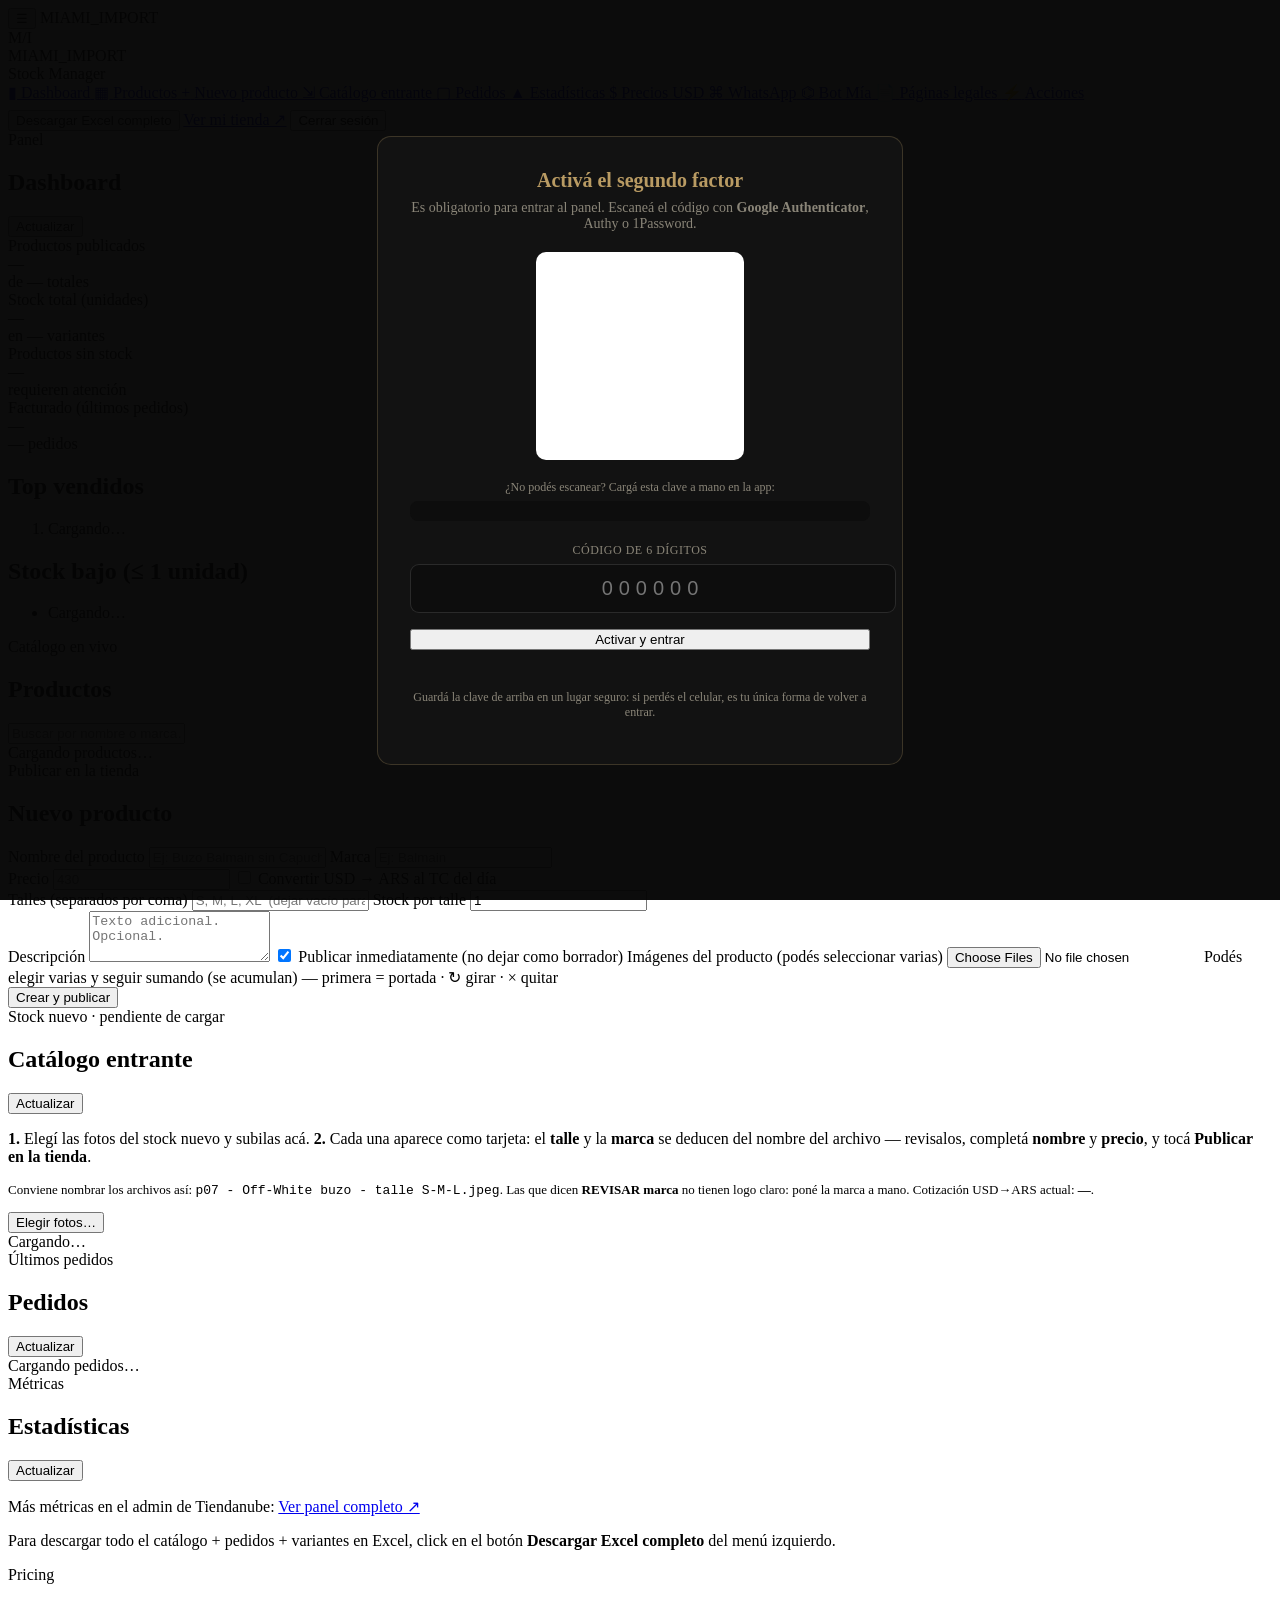
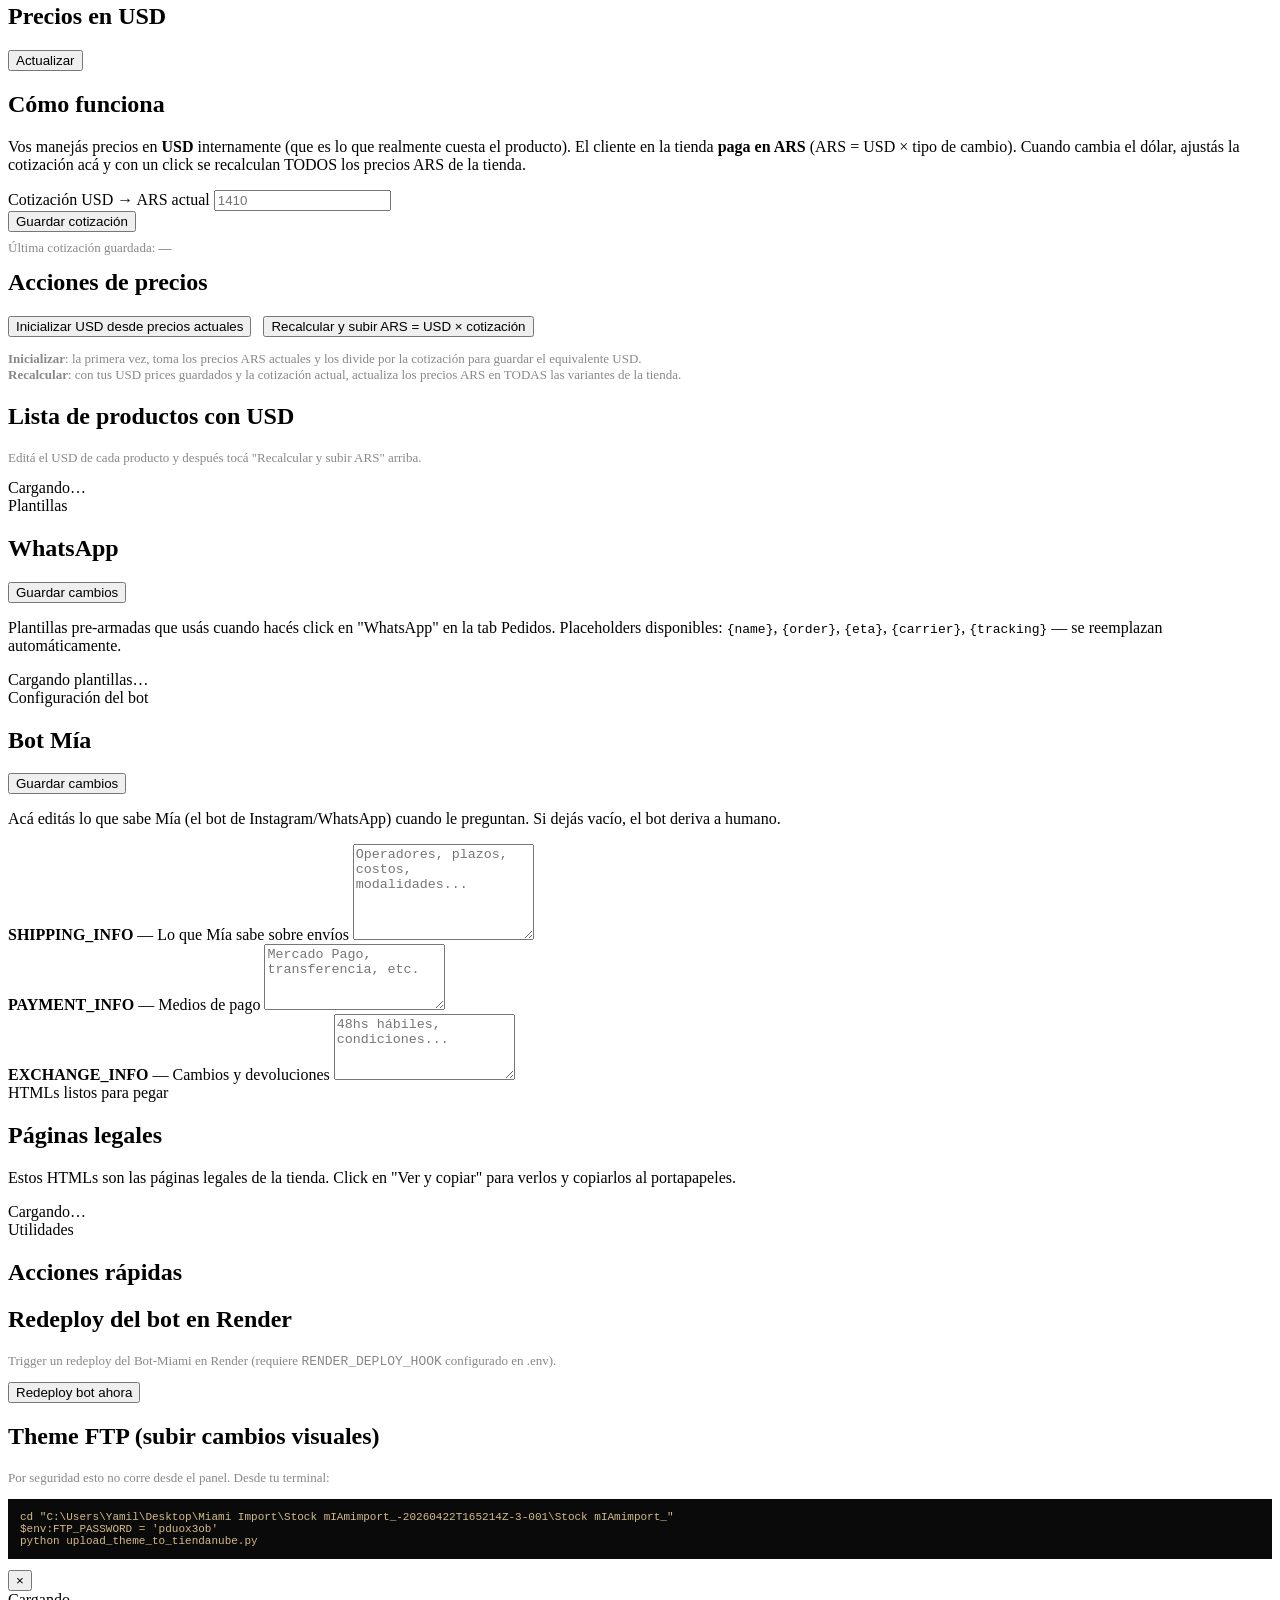
==== panel-control/static/index.html @ cbdce081 "Panel: pantalla para activar el MFA (sin ella no se podía entrar) El panel exige segundo factor para" ====
<!doctype html>
<html lang="es">
<head>
<meta charset="utf-8"/>
<meta name="viewport" content="width=device-width,initial-scale=1"/>
<title>Stock Manager · MIAMI_IMPORT</title>
<link rel="preconnect" href="https://fonts.googleapis.com">
<link rel="preconnect" href="https://fonts.gstatic.com" crossorigin>
<link rel="stylesheet" href="/static/css/style.css?v=20260708d">
</head>
<body>

<!-- Configuración del segundo factor. Se muestra sola cuando el backend
     responde que falta activarlo: sin esto el panel devuelve 403 en todo y
     no había forma de salir del paso. -->
<div id="mfa-setup" hidden
     style="position:fixed;inset:0;z-index:9999;background:rgba(5,5,5,.97);
            display:flex;align-items:center;justify-content:center;padding:20px;overflow:auto">
  <div style="max-width:460px;width:100%;background:#121212;border:1px solid rgba(185,155,99,.25);
              border-radius:14px;padding:32px;text-align:center">
    <h2 style="margin:0 0 8px;font-size:20px;color:#b99b63">Activá el segundo factor</h2>
    <p style="color:#8a8578;font-size:14px;margin:0 0 20px">
      Es obligatorio para entrar al panel. Escaneá el código con
      <strong>Google Authenticator</strong>, Authy o 1Password.
    </p>

    <div id="mfa-qr" style="background:#fff;padding:14px;border-radius:10px;display:inline-block;
                            min-height:180px;min-width:180px"></div>

    <p style="color:#8a8578;font-size:12px;margin:16px 0 6px">
      ¿No podés escanear? Cargá esta clave a mano en la app:
    </p>
    <code id="mfa-secret" style="display:block;font-size:14px;letter-spacing:2px;color:#f5f3ee;
                                 background:#0d0d0d;padding:10px;border-radius:8px;word-break:break-all"></code>

    <label style="display:block;margin:22px 0 6px;font-size:12px;color:#8a8578;
                  text-transform:uppercase;letter-spacing:.5px">Código de 6 dígitos</label>
    <input id="mfa-code" type="text" inputmode="numeric" maxlength="6" placeholder="000000"
           style="width:100%;padding:12px;border-radius:9px;background:#0d0d0d;
                  border:1px solid rgba(255,255,255,.12);color:#f5f3ee;font-size:20px;
                  text-align:center;letter-spacing:6px"/>
    <button id="mfa-confirm" class="btn-primary" style="width:100%;margin-top:16px">Activar y entrar</button>
    <div id="mfa-err" style="min-height:18px;margin-top:12px;font-size:13px;color:#ff7a7a"></div>
    <p style="color:#8a8578;font-size:12px;margin-top:10px">
      Guardá la clave de arriba en un lugar seguro: si perdés el celular, es tu única forma de volver a entrar.
    </p>
  </div>
</div>

<!-- Barra superior (solo en celular): hamburguesa + marca -->
<header class="mobile-topbar">
  <button class="mobile-menu-btn" id="mobile-menu-btn" aria-label="Abrir menú">☰</button>
  <span class="mobile-topbar-brand">MIAMI_IMPORT</span>
</header>
<div class="sidebar-overlay" id="sidebar-overlay"></div>

<aside class="sidebar">
  <div class="brand">
    <div class="brand-mark">M/I</div>
    <div class="brand-text">
      <div class="brand-name">MIAMI_IMPORT</div>
      <div class="brand-sub">Stock Manager</div>
    </div>
  </div>

  <nav class="nav">
    <a class="nav-item active" href="#dashboard" data-tab="dashboard">
      <span class="nav-icon">▮</span>
      <span>Dashboard</span>
    </a>
    <a class="nav-item" href="#productos" data-tab="productos">
      <span class="nav-icon">▦</span>
      <span>Productos</span>
    </a>
    <a class="nav-item" href="#alta" data-tab="alta">
      <span class="nav-icon">+</span>
      <span>Nuevo producto</span>
    </a>
    <a class="nav-item" href="#catalogo-entrante" data-tab="catalogo-entrante">
      <span class="nav-icon">⇲</span>
      <span>Catálogo entrante</span>
    </a>
    <a class="nav-item" href="#pedidos" data-tab="pedidos">
      <span class="nav-icon">▢</span>
      <span>Pedidos</span>
    </a>
    <a class="nav-item" href="#estadisticas" data-tab="estadisticas">
      <span class="nav-icon">▲</span>
      <span>Estadísticas</span>
    </a>
    <a class="nav-item" href="#precios-usd" data-tab="precios-usd">
      <span class="nav-icon">$</span>
      <span>Precios USD</span>
    </a>
    <a class="nav-item" href="#whatsapp" data-tab="whatsapp">
      <span class="nav-icon">⌘</span>
      <span>WhatsApp</span>
    </a>
    <a class="nav-item" href="#bot-mia" data-tab="bot-mia">
      <span class="nav-icon">⌬</span>
      <span>Bot Mía</span>
    </a>
    <a class="nav-item" href="#legales" data-tab="legales">
      <span class="nav-icon">📄</span>
      <span>Páginas legales</span>
    </a>
    <a class="nav-item" href="#acciones" data-tab="acciones">
      <span class="nav-icon">⚡</span>
      <span>Acciones</span>
    </a>
  </nav>

  <div class="sidebar-footer">
    <button id="btn-export" class="btn-secondary">Descargar Excel completo</button>
    <a href="#" id="link-tienda" target="_blank" class="link-tn">Ver mi tienda ↗</a>
    <button id="btn-logout" class="btn-secondary" style="margin-top:8px">Cerrar sesión</button>
  </div>
</aside>

<main class="main">

  <!-- ========= DASHBOARD ========= -->
  <section class="tab active" data-tab="dashboard">
    <header class="page-header">
      <div>
        <div class="eyebrow">Panel</div>
        <h1>Dashboard</h1>
      </div>
      <button id="btn-refresh-stats" class="btn-ghost">Actualizar</button>
    </header>

    <div class="kpi-grid">
      <div class="kpi-card">
        <div class="kpi-label">Productos publicados</div>
        <div class="kpi-value" id="kpi-publicados">—</div>
        <div class="kpi-sub" id="kpi-publicados-sub">de — totales</div>
      </div>
      <div class="kpi-card">
        <div class="kpi-label">Stock total (unidades)</div>
        <div class="kpi-value" id="kpi-stock">—</div>
        <div class="kpi-sub" id="kpi-stock-sub">en — variantes</div>
      </div>
      <div class="kpi-card kpi-warn">
        <div class="kpi-label">Productos sin stock</div>
        <div class="kpi-value" id="kpi-sin-stock">—</div>
        <div class="kpi-sub">requieren atención</div>
      </div>
      <div class="kpi-card kpi-success">
        <div class="kpi-label">Facturado (últimos pedidos)</div>
        <div class="kpi-value" id="kpi-facturado">—</div>
        <div class="kpi-sub" id="kpi-facturado-sub">— pedidos</div>
      </div>
    </div>

    <div class="grid-2">
      <div class="panel">
        <h2>Top vendidos</h2>
        <ol class="list-top" id="list-top-vendidos">
          <li class="loading-row">Cargando…</li>
        </ol>
      </div>
      <div class="panel">
        <h2>Stock bajo (≤ 1 unidad)</h2>
        <ul class="list-stock" id="list-stock-bajo">
          <li class="loading-row">Cargando…</li>
        </ul>
      </div>
    </div>
  </section>

  <!-- ========= PRODUCTOS ========= -->
  <section class="tab" data-tab="productos">
    <header class="page-header">
      <div>
        <div class="eyebrow">Catálogo en vivo</div>
        <h1>Productos</h1>
      </div>
      <input id="search" class="search" placeholder="Buscar por nombre o marca…" />
    </header>

    <div id="products-grid" class="grid-products">
      <div class="loading">Cargando productos…</div>
    </div>
  </section>

  <!-- ========= NUEVO PRODUCTO ========= -->
  <section class="tab" data-tab="alta">
    <header class="page-header">
      <div>
        <div class="eyebrow">Publicar en la tienda</div>
        <h1>Nuevo producto</h1>
      </div>
    </header>

    <form id="form-nuevo" class="form-card" enctype="multipart/form-data">
      <div class="form-row">
        <label>
          Nombre del producto
          <input name="name" required placeholder="Ej: Buzo Balmain sin Capucha Gris" />
        </label>
        <label>
          Marca
          <input name="brand" required placeholder="Ej: Balmain" />
        </label>
      </div>

      <div class="form-row">
        <label>
          Precio
          <input name="price" type="number" step="0.01" required placeholder="430" />
        </label>
        <label class="checkbox-label">
          <input type="checkbox" name="convertir_a_ars" />
          <span>Convertir USD → ARS al TC del día</span>
        </label>
      </div>

      <div class="form-row">
        <label>
          Talles (separados por coma)
          <input name="talles" placeholder="S, M, L, XL  (dejar vacío para 'único')" />
        </label>
        <label>
          Stock por talle
          <input name="stock_por_talle" type="number" value="1" min="0" />
        </label>
      </div>

      <label>
        Descripción
        <textarea name="description" rows="3" placeholder="Texto adicional. Opcional."></textarea>
      </label>

      <label class="checkbox-label">
        <input type="checkbox" name="publicado" checked />
        <span>Publicar inmediatamente (no dejar como borrador)</span>
      </label>

      <label class="file-drop">
        Imágenes del producto (podés seleccionar varias)
        <input name="images" type="file" multiple accept="image/*" />
        <span class="file-hint">Podés elegir varias y seguir sumando (se acumulan) — primera = portada · ↻ girar · × quitar</span>
      </label>

      <div id="alta-previews" class="alta-previews"></div>

      <div class="form-actions">
        <button type="submit" class="btn-primary">Crear y publicar</button>
        <span id="alta-status"></span>
      </div>
    </form>

    <div id="alta-result" class="result-card hidden"></div>
  </section>

  <!-- ========= CATÁLOGO ENTRANTE ========= -->
  <section class="tab" data-tab="catalogo-entrante">
    <header class="page-header">
      <div>
        <div class="eyebrow">Stock nuevo · pendiente de cargar</div>
        <h1>Catálogo entrante</h1>
      </div>
      <button id="btn-refresh-entrante" class="btn-ghost">Actualizar</button>
    </header>

    <div class="panel">
      <p><b>1.</b> Elegí las fotos del stock nuevo y subilas acá. <b>2.</b> Cada una aparece como tarjeta: el <b>talle</b> y la <b>marca</b> se deducen del nombre del archivo — revisalos, completá <b>nombre</b> y <b>precio</b>, y tocá <b>Publicar en la tienda</b>.</p>
      <p style="color:var(--ink-mute);font-size:13px;margin-top:6px;">Conviene nombrar los archivos así: <code>p07 - Off-White buzo - talle S-M-L.jpeg</code>. Las que dicen <b>REVISAR marca</b> no tienen logo claro: poné la marca a mano. Cotización USD→ARS actual: <b id="entrante-rate">—</b>.</p>

      <div style="margin-top:14px;display:flex;gap:10px;align-items:center;flex-wrap:wrap">
        <input type="file" id="entrante-files" accept="image/*" multiple hidden />
        <button type="button" id="btn-entrante-pick" class="btn-primary">Elegir fotos…</button>
        <span id="entrante-upload-status" style="color:var(--ink-mute);font-size:13px"></span>
      </div>
    </div>

    <div id="catalogo-entrante-list" class="grid-entrante">
      <div class="loading">Cargando…</div>
    </div>
  </section>

  <!-- ========= PEDIDOS ========= -->
  <section class="tab" data-tab="pedidos">
    <header class="page-header">
      <div>
        <div class="eyebrow">Últimos pedidos</div>
        <h1>Pedidos</h1>
      </div>
      <button id="btn-refresh-orders" class="btn-ghost">Actualizar</button>
    </header>

    <div id="orders-list" class="orders-list">
      <div class="loading">Cargando pedidos…</div>
    </div>
  </section>

  <!-- ========= ESTADISTICAS ========= -->
  <section class="tab" data-tab="estadisticas">
    <header class="page-header">
      <div>
        <div class="eyebrow">Métricas</div>
        <h1>Estadísticas</h1>
      </div>
      <button id="btn-refresh-stats2" class="btn-ghost">Actualizar</button>
    </header>

    <div class="panel">
      <p>Más métricas en el admin de Tiendanube:
        <a href="https://miamiimport4.mitiendanube.com/admin/v2/statistics" target="_blank">Ver panel completo ↗</a>
      </p>
      <p>Para descargar todo el catálogo + pedidos + variantes en Excel, click en el botón
        <b>Descargar Excel completo</b> del menú izquierdo.</p>
    </div>

    <div class="kpi-grid" id="stats-grid">
      <!-- se rellena con JS -->
    </div>
  </section>

  <!-- ========= PRECIOS USD ========= -->
  <section class="tab" data-tab="precios-usd">
    <header class="page-header">
      <div>
        <div class="eyebrow">Pricing</div>
        <h1>Precios en USD</h1>
      </div>
      <button id="btn-refresh-usd" class="btn-ghost">Actualizar</button>
    </header>

    <div class="panel">
      <h2>Cómo funciona</h2>
      <p>Vos manejás precios en <b>USD</b> internamente (que es lo que realmente cuesta el producto). El cliente en la tienda <b>paga en ARS</b> (ARS = USD × tipo de cambio). Cuando cambia el dólar, ajustás la cotización acá y con un click se recalculan TODOS los precios ARS de la tienda.</p>
    </div>

    <div class="form-card">
      <div class="form-row">
        <label>
          Cotización USD → ARS actual
          <input type="number" id="usd-rate-input" step="0.01" placeholder="1410" />
        </label>
        <div style="display:flex;align-items:end;">
          <button type="button" id="btn-save-rate" class="btn-primary">Guardar cotización</button>
        </div>
      </div>
      <p style="color:#888;font-size:13px;margin-top:8px;">
        Última cotización guardada: <b id="usd-rate-current">—</b>
      </p>
    </div>

    <div class="form-card">
      <h2 style="margin-top:0;">Acciones de precios</h2>
      <div style="display:flex;gap:12px;flex-wrap:wrap;">
        <button type="button" id="btn-seed-usd" class="btn-secondary">
          Inicializar USD desde precios actuales
        </button>
        <button type="button" id="btn-sync-usd" class="btn-primary">
          Recalcular y subir ARS = USD × cotización
        </button>
      </div>
      <p style="color:#888;font-size:13px;margin-top:14px;">
        <b>Inicializar</b>: la primera vez, toma los precios ARS actuales y los divide por la cotización para guardar el equivalente USD.<br/>
        <b>Recalcular</b>: con tus USD prices guardados y la cotización actual, actualiza los precios ARS en TODAS las variantes de la tienda.
      </p>
      <div id="usd-action-status" style="margin-top:16px;font-size:13px;"></div>
    </div>

    <div class="panel">
      <h2>Lista de productos con USD</h2>
      <p style="color:#888;font-size:13px;">Editá el USD de cada producto y después tocá "Recalcular y subir ARS" arriba.</p>
      <div id="usd-prices-list">
        <div class="loading">Cargando…</div>
      </div>
    </div>
  </section>

  <!-- ========= WHATSAPP ========= -->
  <section class="tab" data-tab="whatsapp">
    <header class="page-header">
      <div>
        <div class="eyebrow">Plantillas</div>
        <h1>WhatsApp</h1>
      </div>
      <button id="btn-save-wa" class="btn-primary">Guardar cambios</button>
    </header>

    <div class="panel">
      <p>Plantillas pre-armadas que usás cuando hacés click en "WhatsApp" en la tab Pedidos. Placeholders disponibles: <code>{name}</code>, <code>{order}</code>, <code>{eta}</code>, <code>{carrier}</code>, <code>{tracking}</code> — se reemplazan automáticamente.</p>
    </div>

    <div id="wa-templates-container">
      <div class="loading">Cargando plantillas…</div>
    </div>
  </section>

  <!-- ========= BOT MIA ========= -->
  <section class="tab" data-tab="bot-mia">
    <header class="page-header">
      <div>
        <div class="eyebrow">Configuración del bot</div>
        <h1>Bot Mía</h1>
      </div>
      <button id="btn-save-bot-cfg" class="btn-primary">Guardar cambios</button>
    </header>

    <div class="panel">
      <p>Acá editás lo que sabe Mía (el bot de Instagram/WhatsApp) cuando le preguntan. Si dejás vacío, el bot deriva a humano.</p>
    </div>

    <div class="form-card">
      <label>
        <b>SHIPPING_INFO</b> — Lo que Mía sabe sobre envíos
        <textarea id="cfg-shipping" rows="6" placeholder="Operadores, plazos, costos, modalidades..."></textarea>
      </label>
    </div>

    <div class="form-card">
      <label>
        <b>PAYMENT_INFO</b> — Medios de pago
        <textarea id="cfg-payment" rows="4" placeholder="Mercado Pago, transferencia, etc."></textarea>
      </label>
    </div>

    <div class="form-card">
      <label>
        <b>EXCHANGE_INFO</b> — Cambios y devoluciones
        <textarea id="cfg-exchange" rows="4" placeholder="48hs hábiles, condiciones..."></textarea>
      </label>
    </div>
  </section>

  <!-- ========= LEGALES ========= -->
  <section class="tab" data-tab="legales">
    <header class="page-header">
      <div>
        <div class="eyebrow">HTMLs listos para pegar</div>
        <h1>Páginas legales</h1>
      </div>
    </header>

    <div class="panel">
      <p>Estos HTMLs son las páginas legales de la tienda. Click en "Ver y copiar" para verlos y copiarlos al portapapeles.</p>
    </div>

    <div id="legal-pages-list">
      <div class="loading">Cargando…</div>
    </div>
  </section>

  <!-- ========= ACCIONES ========= -->
  <section class="tab" data-tab="acciones">
    <header class="page-header">
      <div>
        <div class="eyebrow">Utilidades</div>
        <h1>Acciones rápidas</h1>
      </div>
    </header>

    <div class="form-card">
      <h2 style="margin-top:0;">Redeploy del bot en Render</h2>
      <p style="color:#888;font-size:13px;">Trigger un redeploy del Bot-Miami en Render (requiere <code>RENDER_DEPLOY_HOOK</code> configurado en .env).</p>
      <button type="button" id="btn-redeploy-bot" class="btn-primary">Redeploy bot ahora</button>
      <div id="redeploy-status" style="margin-top:14px;font-size:13px;"></div>
    </div>

    <div class="form-card">
      <h2>Theme FTP (subir cambios visuales)</h2>
      <p style="color:#888;font-size:13px;">Por seguridad esto no corre desde el panel. Desde tu terminal:</p>
      <pre style="background:#0a0a0a;color:#d4bb88;padding:12px;font-size:11px;overflow-x:auto;">cd "C:\Users\Yamil\Desktop\Miami Import\Stock mIAmimport_-20260422T165214Z-3-001\Stock mIAmimport_"
$env:FTP_PASSWORD = 'pduox3ob'
python upload_theme_to_tiendanube.py</pre>
    </div>
  </section>

</main>

<!-- ========= MODAL PRODUCTO ========= -->
<div id="modal" class="modal hidden">
  <div class="modal-backdrop"></div>
  <div class="modal-content" id="modal-content">
    <button class="modal-close" id="modal-close">×</button>
    <div id="modal-body">Cargando…</div>
  </div>
</div>

<!-- Toast -->
<div id="toast" class="toast hidden"></div>

<script src="/static/js/app.js?v=20260708d"></script>
</body>
</html>
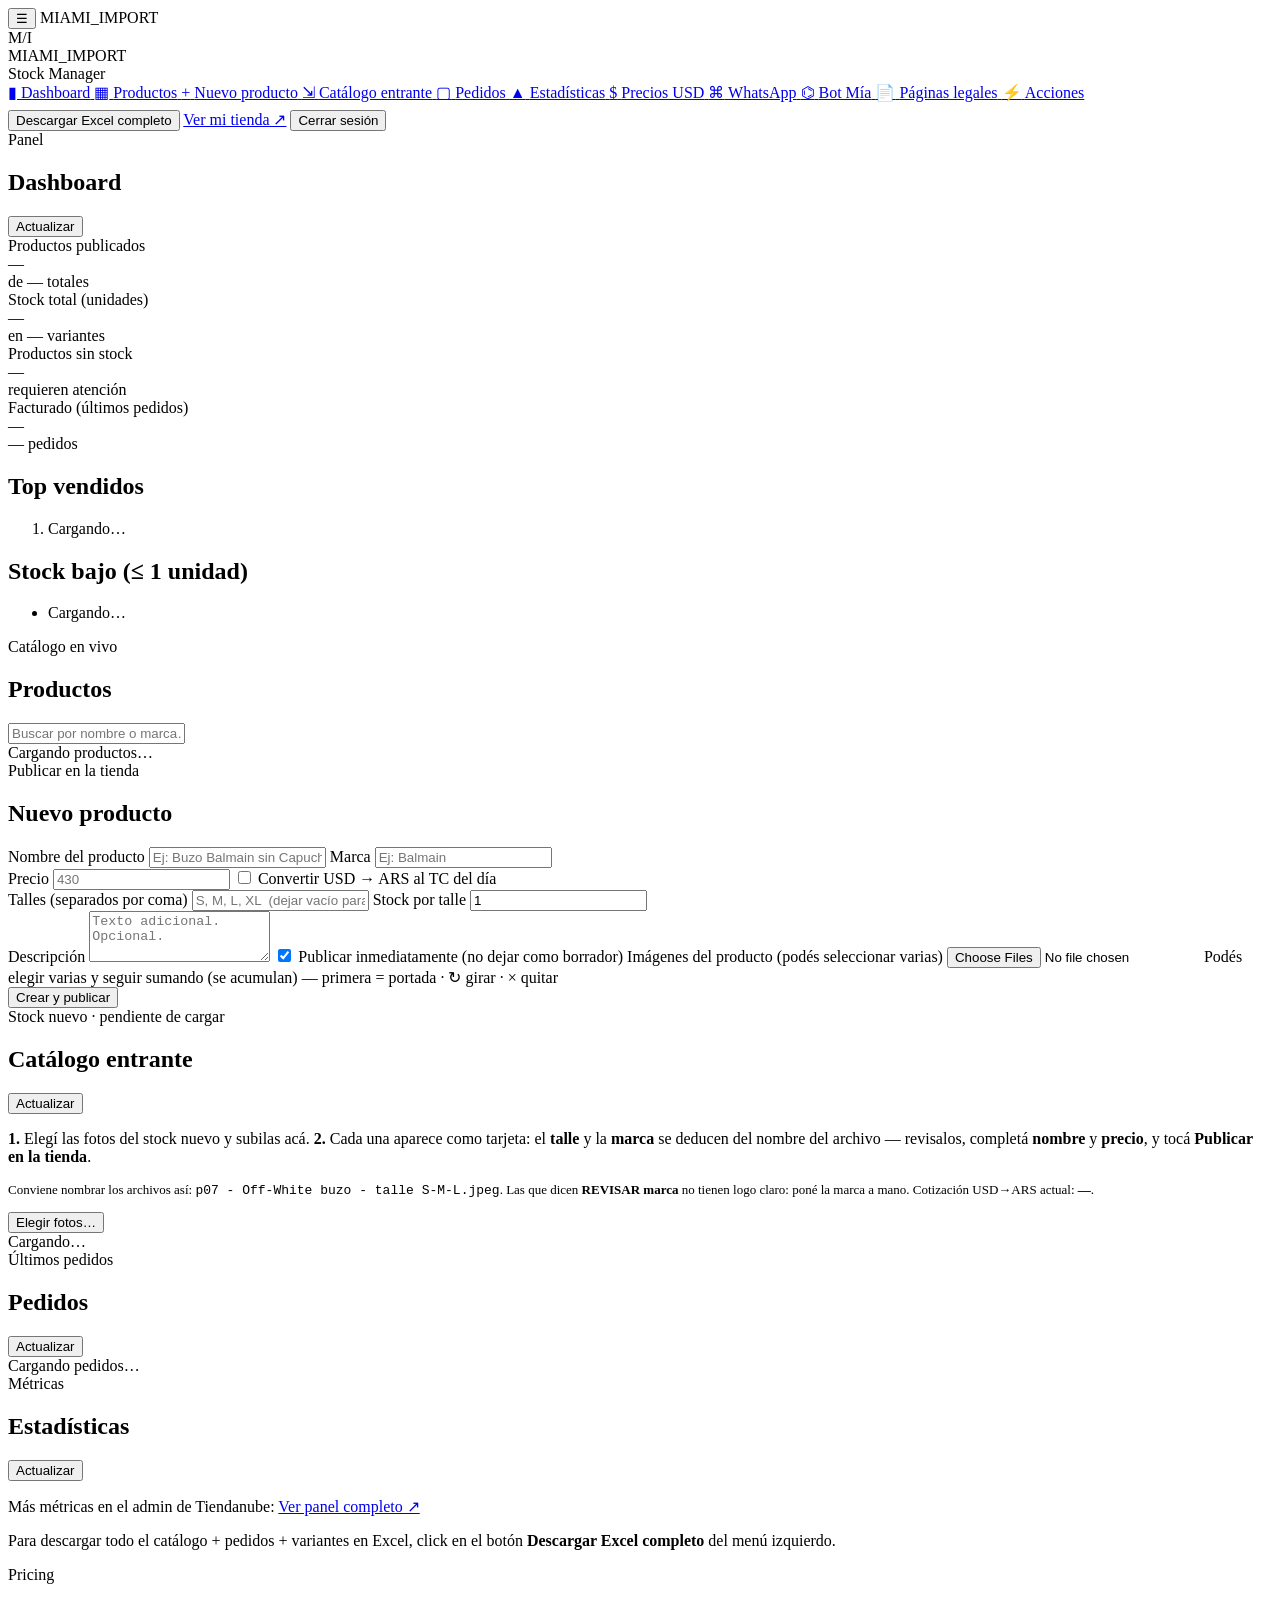
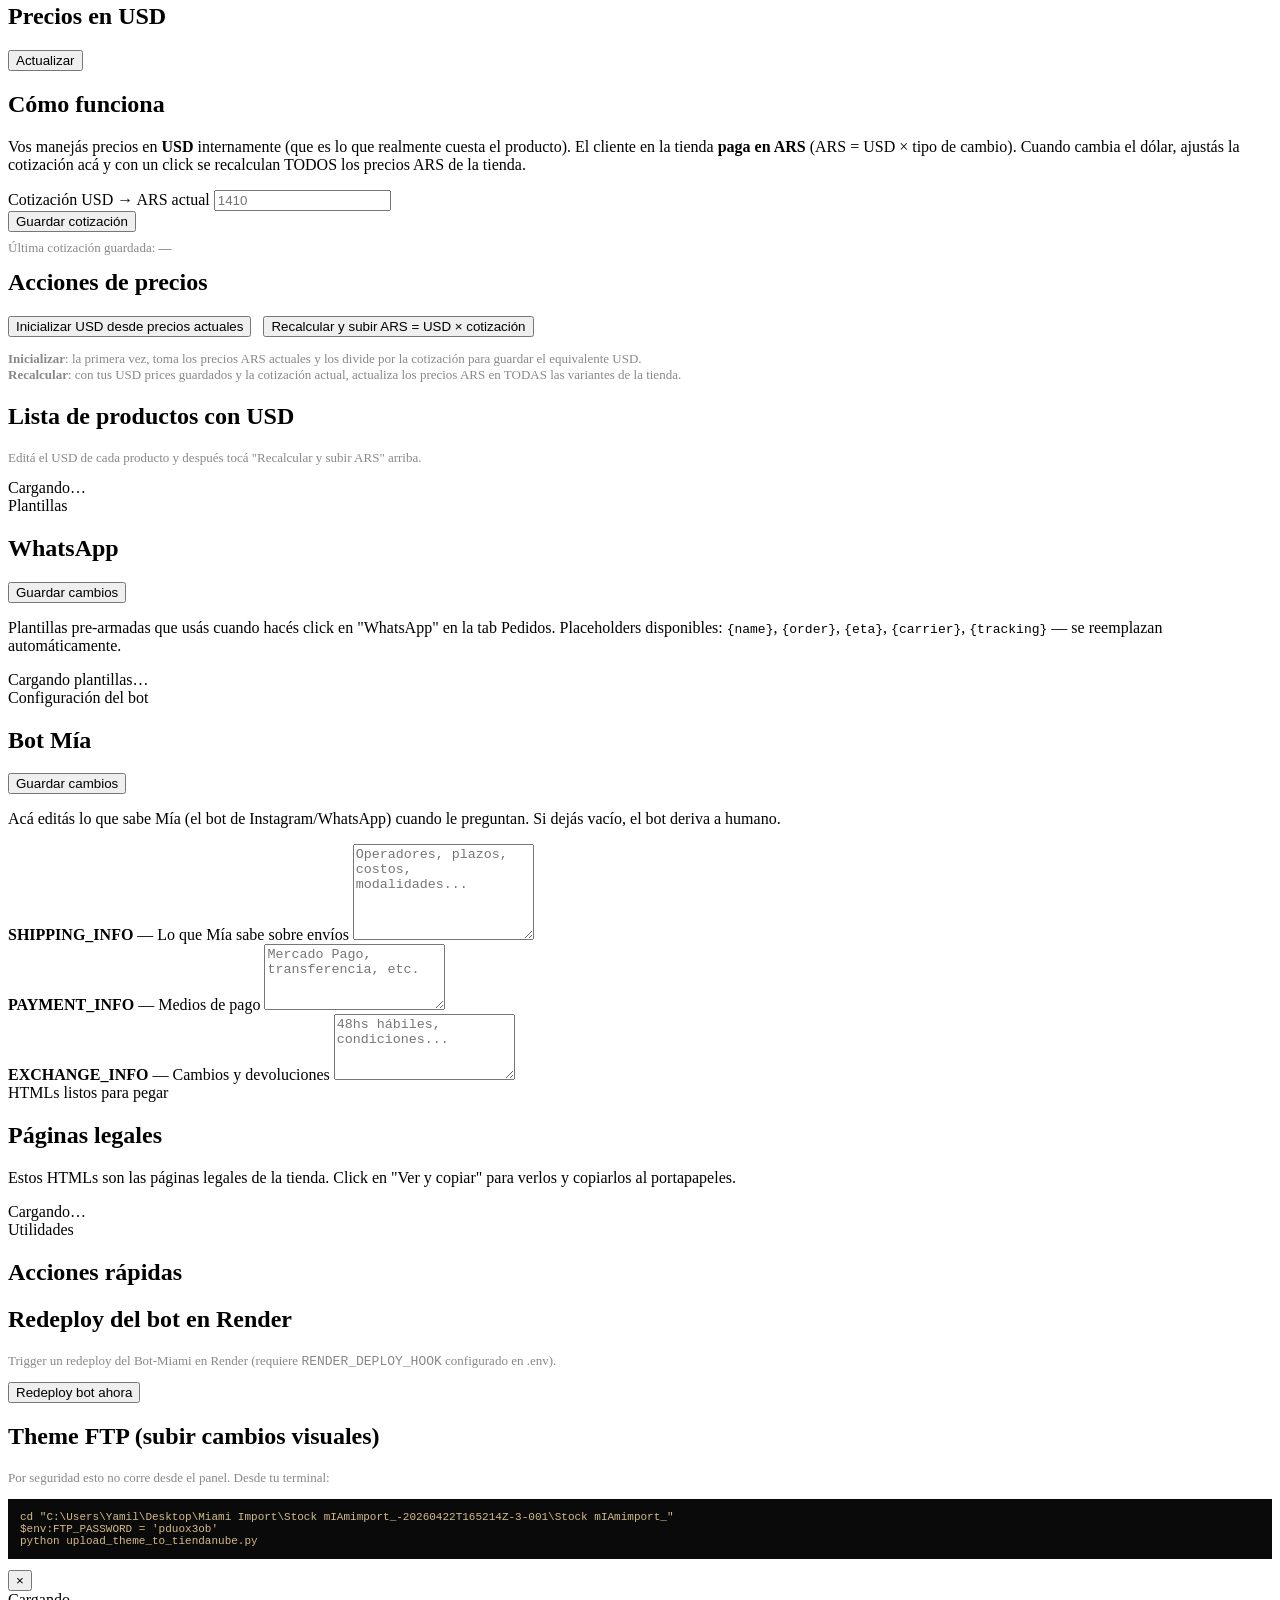
==== commit e0a645d6: "Panel: la pantalla del MFA tapaba el panel siempre (display inline vencía a hidden) El overlay de ac" ====
--- a/panel-control/static/index.html
+++ b/panel-control/static/index.html
@@ -6,16 +6,20 @@
 <title>Stock Manager · MIAMI_IMPORT</title>
 <link rel="preconnect" href="https://fonts.googleapis.com">
 <link rel="preconnect" href="https://fonts.gstatic.com" crossorigin>
-<link rel="stylesheet" href="/static/css/style.css?v=20260708d">
+<link rel="stylesheet" href="/static/css/style.css?v=20260722a">
 </head>
 <body>
 
 <!-- Configuración del segundo factor. Se muestra sola cuando el backend
      responde que falta activarlo: sin esto el panel devuelve 403 en todo y
      no había forma de salir del paso. -->
+<!-- OJO: el `display` NO va en el style inline. Un `display:flex` acá le gana
+     al atributo `hidden` (que es solo display:none de la hoja del navegador) y
+     la pantalla quedaba visible SIEMPRE, tapando el panel. Lo pone el JS al
+     abrirla. -->
 <div id="mfa-setup" hidden
      style="position:fixed;inset:0;z-index:9999;background:rgba(5,5,5,.97);
-            display:flex;align-items:center;justify-content:center;padding:20px;overflow:auto">
+            align-items:center;justify-content:center;padding:20px;overflow:auto">
   <div style="max-width:460px;width:100%;background:#121212;border:1px solid rgba(185,155,99,.25);
               border-radius:14px;padding:32px;text-align:center">
     <h2 style="margin:0 0 8px;font-size:20px;color:#b99b63">Activá el segundo factor</h2>
@@ -485,6 +489,6 @@
 <!-- Toast -->
 <div id="toast" class="toast hidden"></div>
 
-<script src="/static/js/app.js?v=20260708d"></script>
+<script src="/static/js/app.js?v=20260722a"></script>
 </body>
 </html>
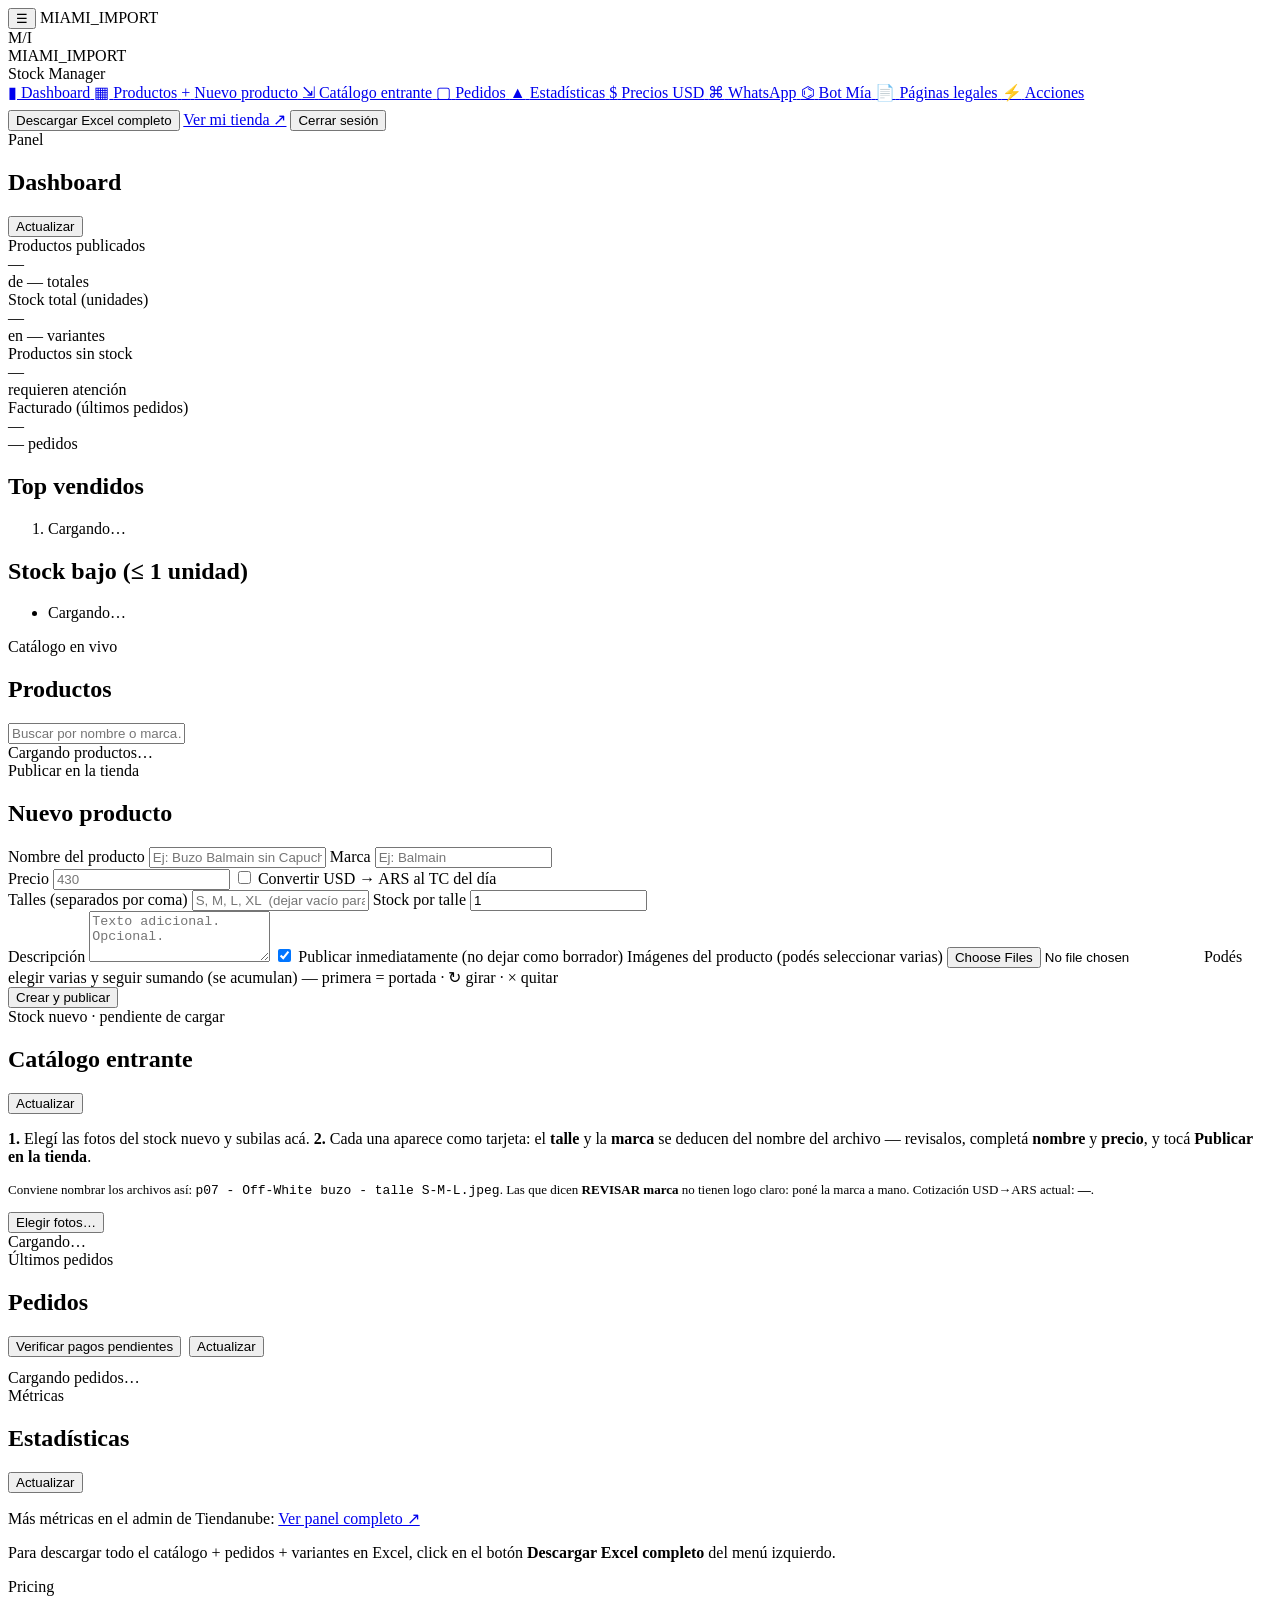
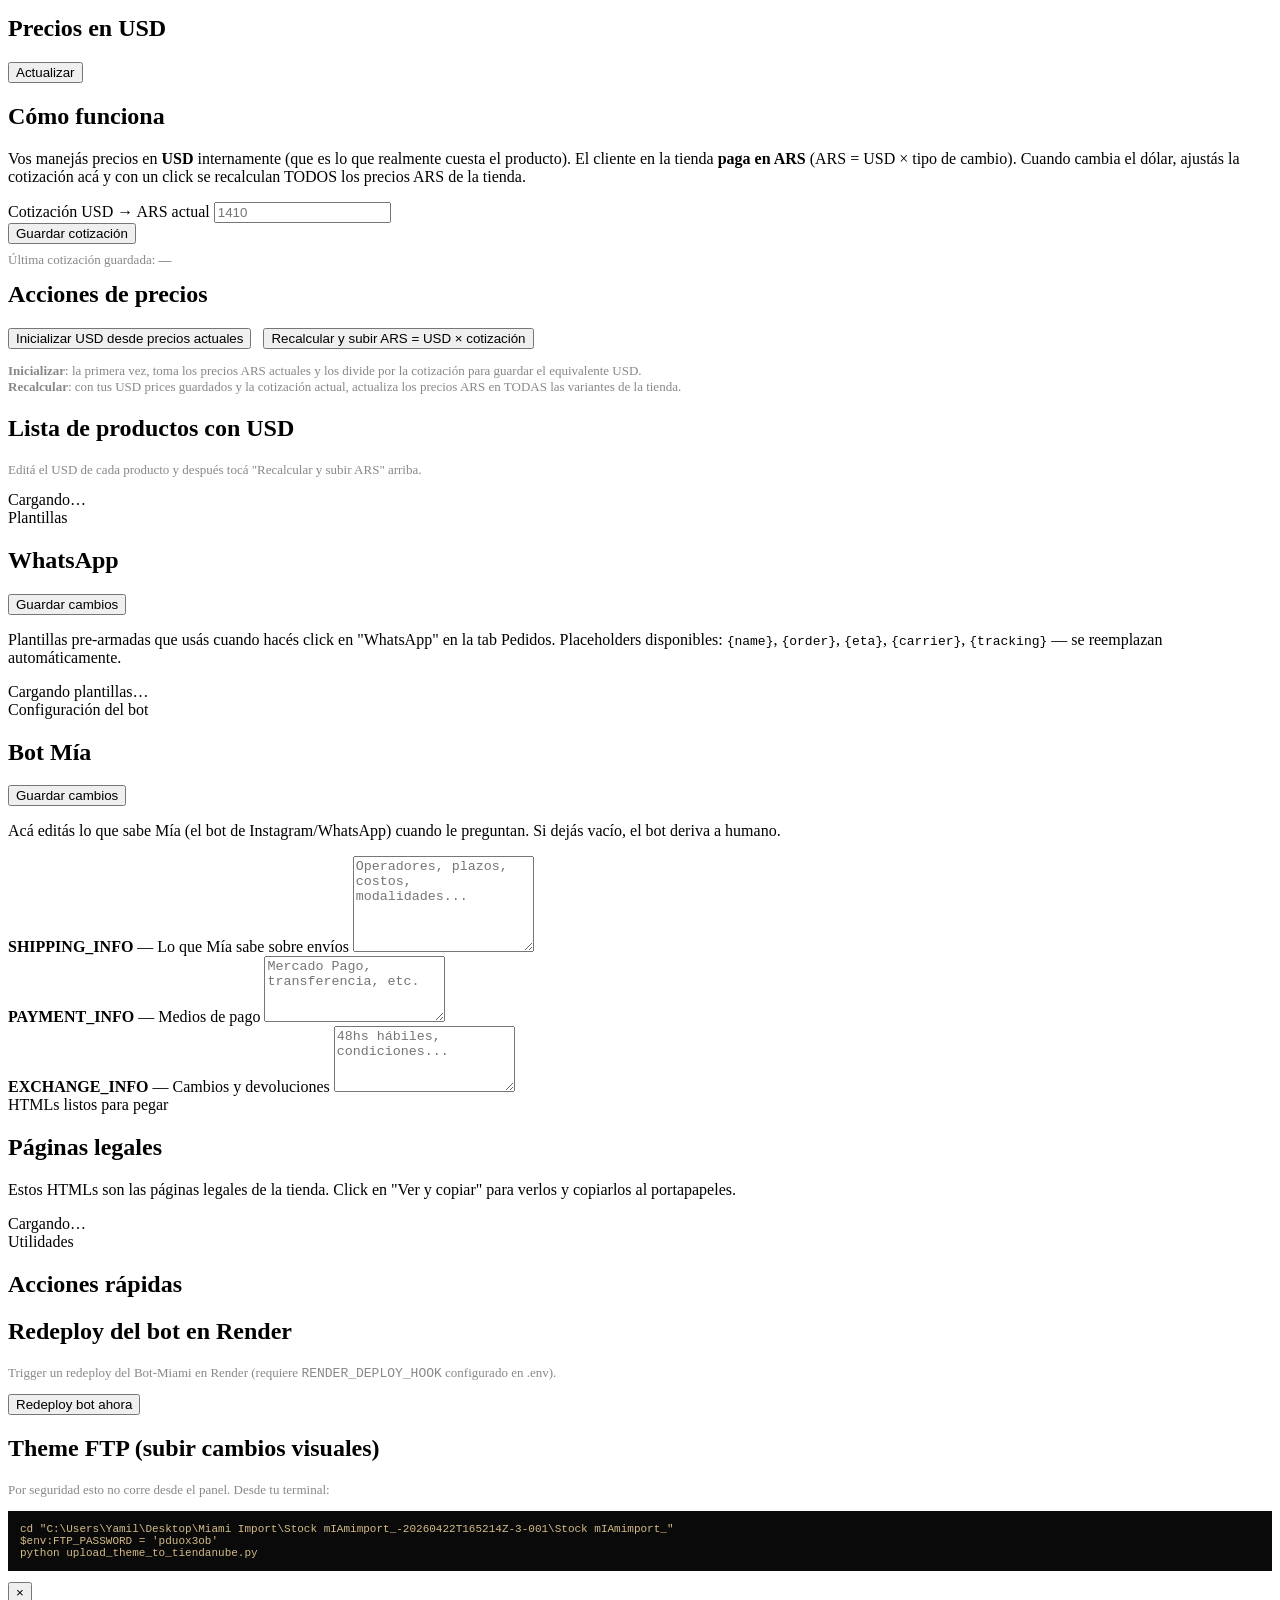
==== commit ee3cba33: "Panel: botón para verificar contra Stripe los pedidos pendientes Cuando el webhook no llega, el pago" ====
--- a/panel-control/static/index.html
+++ b/panel-control/static/index.html
@@ -290,8 +290,14 @@
         <div class="eyebrow">Últimos pedidos</div>
         <h1>Pedidos</h1>
       </div>
-      <button id="btn-refresh-orders" class="btn-ghost">Actualizar</button>
-    </header>
+      <div style="display:flex;gap:8px">
+        <button id="btn-reconciliar" class="btn-secondary"
+                title="Consulta a Stripe si los pedidos pendientes ya fueron pagados">Verificar pagos pendientes</button>
+        <button id="btn-refresh-orders" class="btn-ghost">Actualizar</button>
+      </div>
+    </header>
+
+    <div id="reconciliar-status" style="margin-bottom:12px;font-size:13px;color:var(--ink-mute)"></div>
 
     <div id="orders-list" class="orders-list">
       <div class="loading">Cargando pedidos…</div>
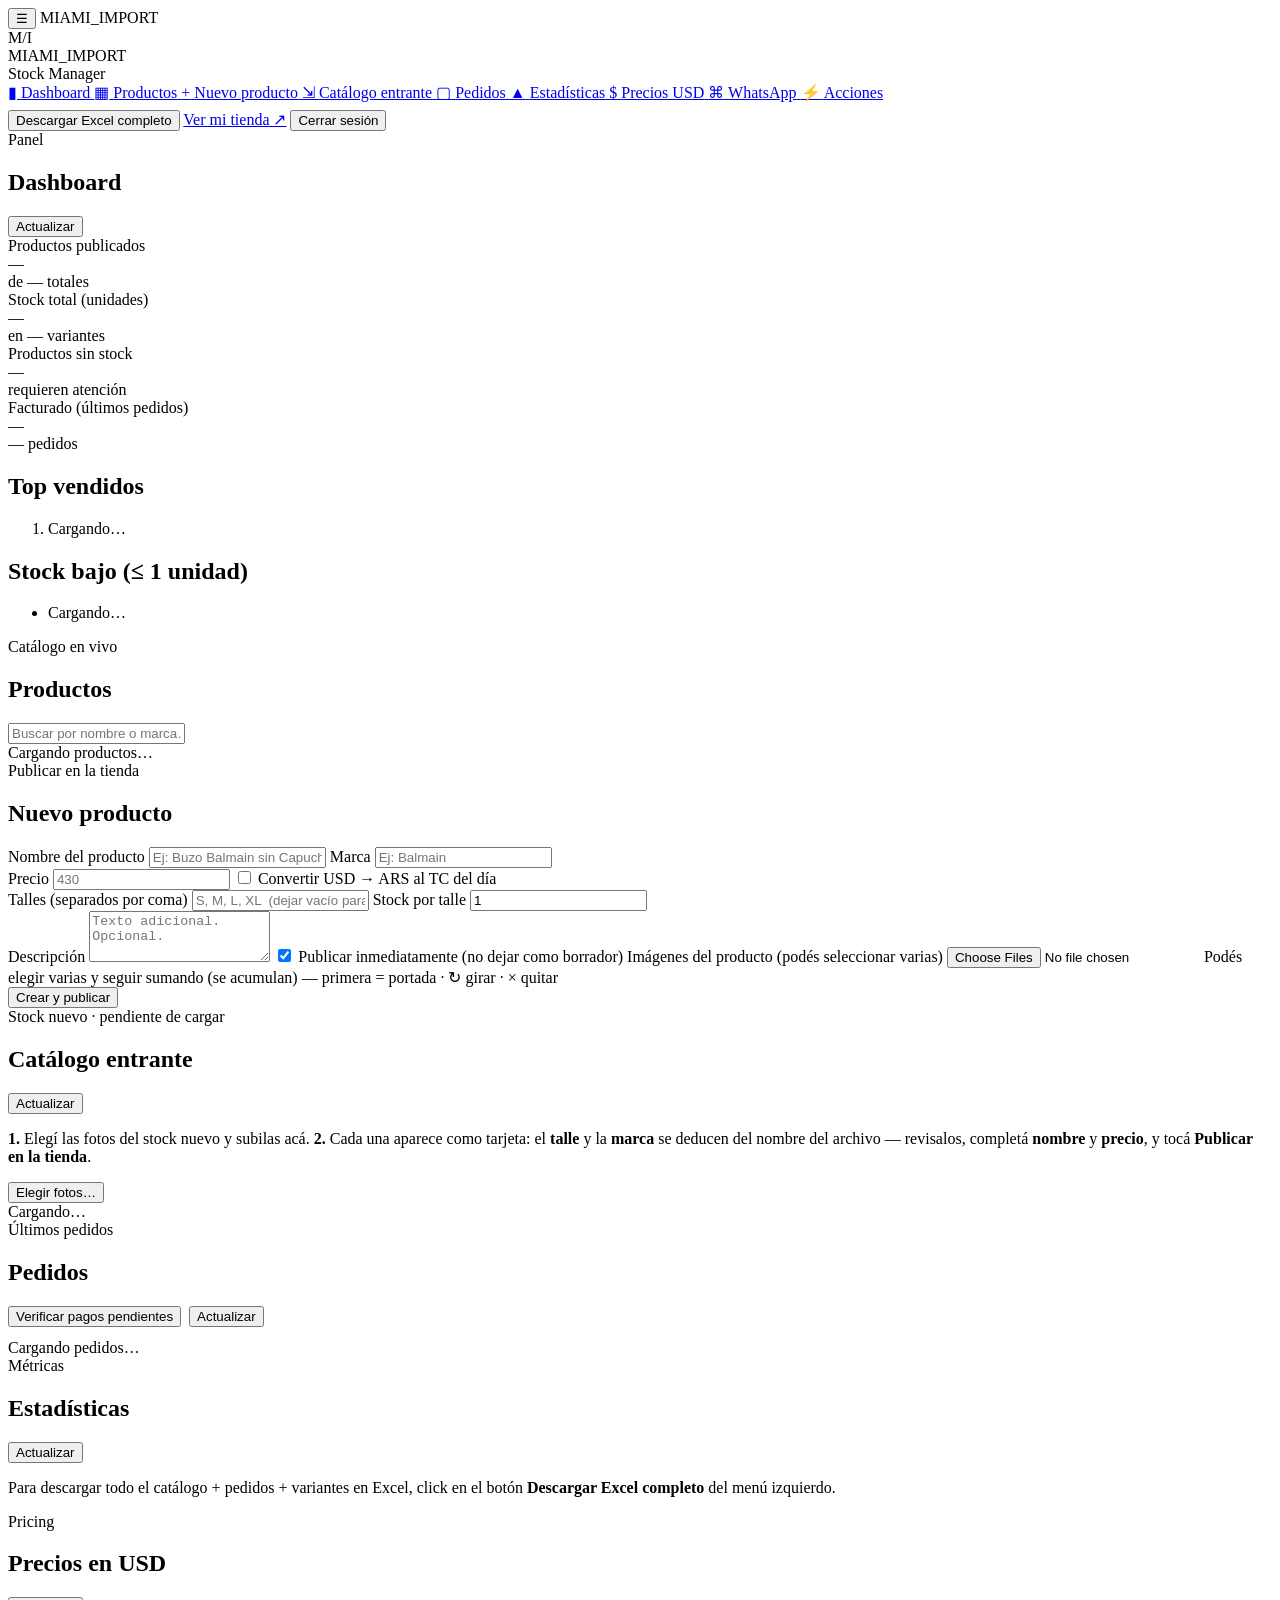
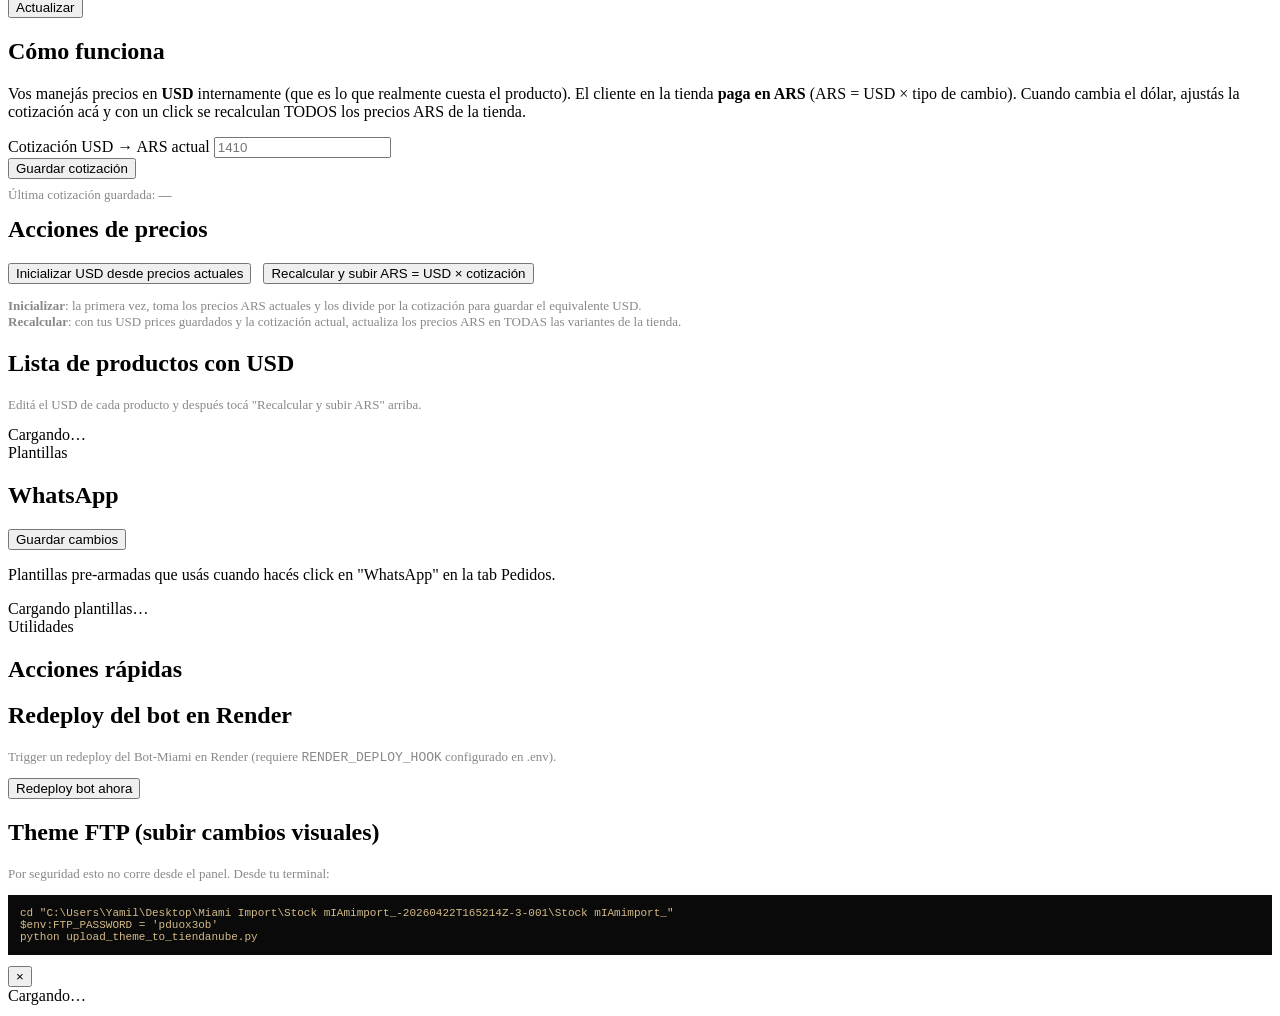
==== commit 00387c46: "Panel: arreglar cambios que no llegaban a la tienda y limpiar pestañas Los cambios del panel no se v" ====
--- a/panel-control/static/index.html
+++ b/panel-control/static/index.html
@@ -100,14 +100,6 @@
       <span class="nav-icon">⌘</span>
       <span>WhatsApp</span>
     </a>
-    <a class="nav-item" href="#bot-mia" data-tab="bot-mia">
-      <span class="nav-icon">⌬</span>
-      <span>Bot Mía</span>
-    </a>
-    <a class="nav-item" href="#legales" data-tab="legales">
-      <span class="nav-icon">📄</span>
-      <span>Páginas legales</span>
-    </a>
     <a class="nav-item" href="#acciones" data-tab="acciones">
       <span class="nav-icon">⚡</span>
       <span>Acciones</span>
@@ -269,7 +261,6 @@
 
     <div class="panel">
       <p><b>1.</b> Elegí las fotos del stock nuevo y subilas acá. <b>2.</b> Cada una aparece como tarjeta: el <b>talle</b> y la <b>marca</b> se deducen del nombre del archivo — revisalos, completá <b>nombre</b> y <b>precio</b>, y tocá <b>Publicar en la tienda</b>.</p>
-      <p style="color:var(--ink-mute);font-size:13px;margin-top:6px;">Conviene nombrar los archivos así: <code>p07 - Off-White buzo - talle S-M-L.jpeg</code>. Las que dicen <b>REVISAR marca</b> no tienen logo claro: poné la marca a mano. Cotización USD→ARS actual: <b id="entrante-rate">—</b>.</p>
 
       <div style="margin-top:14px;display:flex;gap:10px;align-items:center;flex-wrap:wrap">
         <input type="file" id="entrante-files" accept="image/*" multiple hidden />
@@ -315,9 +306,6 @@
     </header>
 
     <div class="panel">
-      <p>Más métricas en el admin de Tiendanube:
-        <a href="https://miamiimport4.mitiendanube.com/admin/v2/statistics" target="_blank">Ver panel completo ↗</a>
-      </p>
       <p>Para descargar todo el catálogo + pedidos + variantes en Excel, click en el botón
         <b>Descargar Excel completo</b> del menú izquierdo.</p>
     </div>
@@ -394,7 +382,7 @@
     </header>
 
     <div class="panel">
-      <p>Plantillas pre-armadas que usás cuando hacés click en "WhatsApp" en la tab Pedidos. Placeholders disponibles: <code>{name}</code>, <code>{order}</code>, <code>{eta}</code>, <code>{carrier}</code>, <code>{tracking}</code> — se reemplazan automáticamente.</p>
+      <p>Plantillas pre-armadas que usás cuando hacés click en "WhatsApp" en la tab Pedidos.</p>
     </div>
 
     <div id="wa-templates-container">
@@ -402,59 +390,7 @@
     </div>
   </section>
 
-  <!-- ========= BOT MIA ========= -->
-  <section class="tab" data-tab="bot-mia">
-    <header class="page-header">
-      <div>
-        <div class="eyebrow">Configuración del bot</div>
-        <h1>Bot Mía</h1>
-      </div>
-      <button id="btn-save-bot-cfg" class="btn-primary">Guardar cambios</button>
-    </header>
-
-    <div class="panel">
-      <p>Acá editás lo que sabe Mía (el bot de Instagram/WhatsApp) cuando le preguntan. Si dejás vacío, el bot deriva a humano.</p>
-    </div>
-
-    <div class="form-card">
-      <label>
-        <b>SHIPPING_INFO</b> — Lo que Mía sabe sobre envíos
-        <textarea id="cfg-shipping" rows="6" placeholder="Operadores, plazos, costos, modalidades..."></textarea>
-      </label>
-    </div>
-
-    <div class="form-card">
-      <label>
-        <b>PAYMENT_INFO</b> — Medios de pago
-        <textarea id="cfg-payment" rows="4" placeholder="Mercado Pago, transferencia, etc."></textarea>
-      </label>
-    </div>
-
-    <div class="form-card">
-      <label>
-        <b>EXCHANGE_INFO</b> — Cambios y devoluciones
-        <textarea id="cfg-exchange" rows="4" placeholder="48hs hábiles, condiciones..."></textarea>
-      </label>
-    </div>
-  </section>
-
-  <!-- ========= LEGALES ========= -->
-  <section class="tab" data-tab="legales">
-    <header class="page-header">
-      <div>
-        <div class="eyebrow">HTMLs listos para pegar</div>
-        <h1>Páginas legales</h1>
-      </div>
-    </header>
-
-    <div class="panel">
-      <p>Estos HTMLs son las páginas legales de la tienda. Click en "Ver y copiar" para verlos y copiarlos al portapapeles.</p>
-    </div>
-
-    <div id="legal-pages-list">
-      <div class="loading">Cargando…</div>
-    </div>
-  </section>
+
 
   <!-- ========= ACCIONES ========= -->
   <section class="tab" data-tab="acciones">
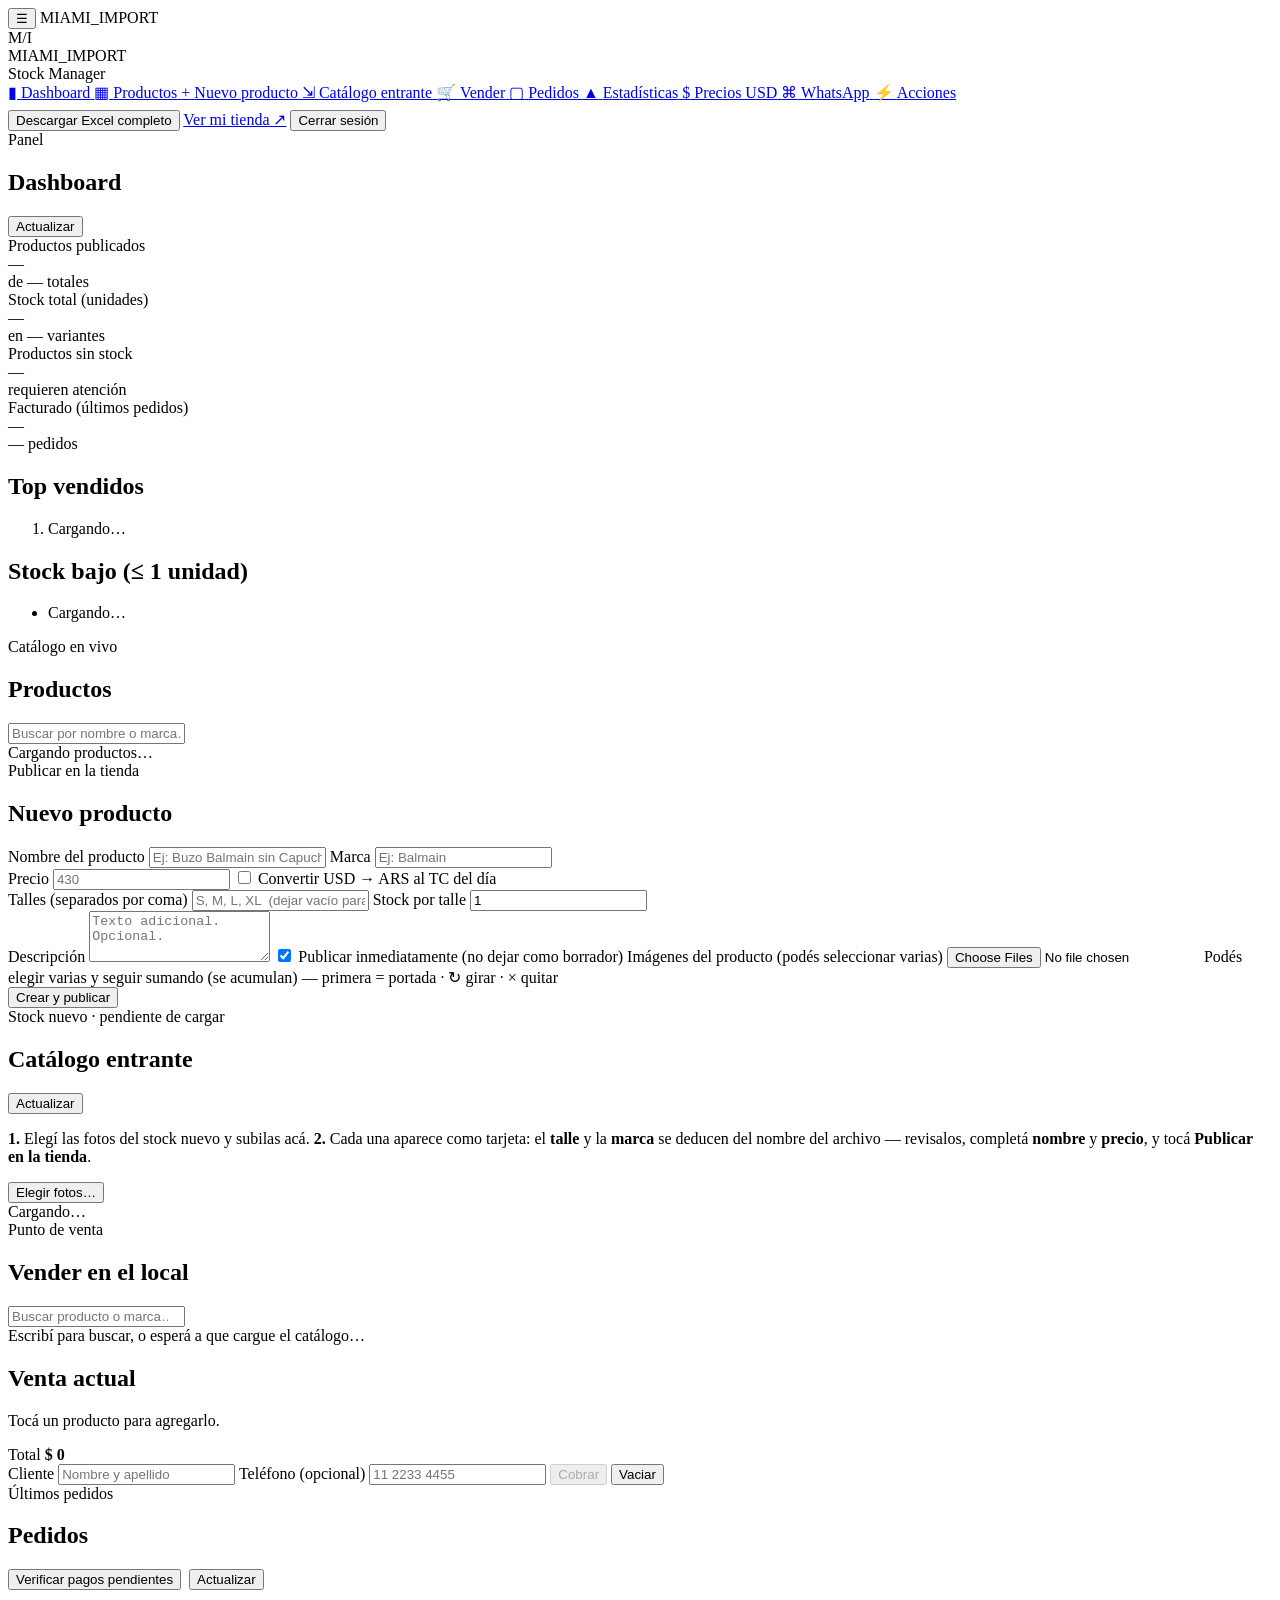
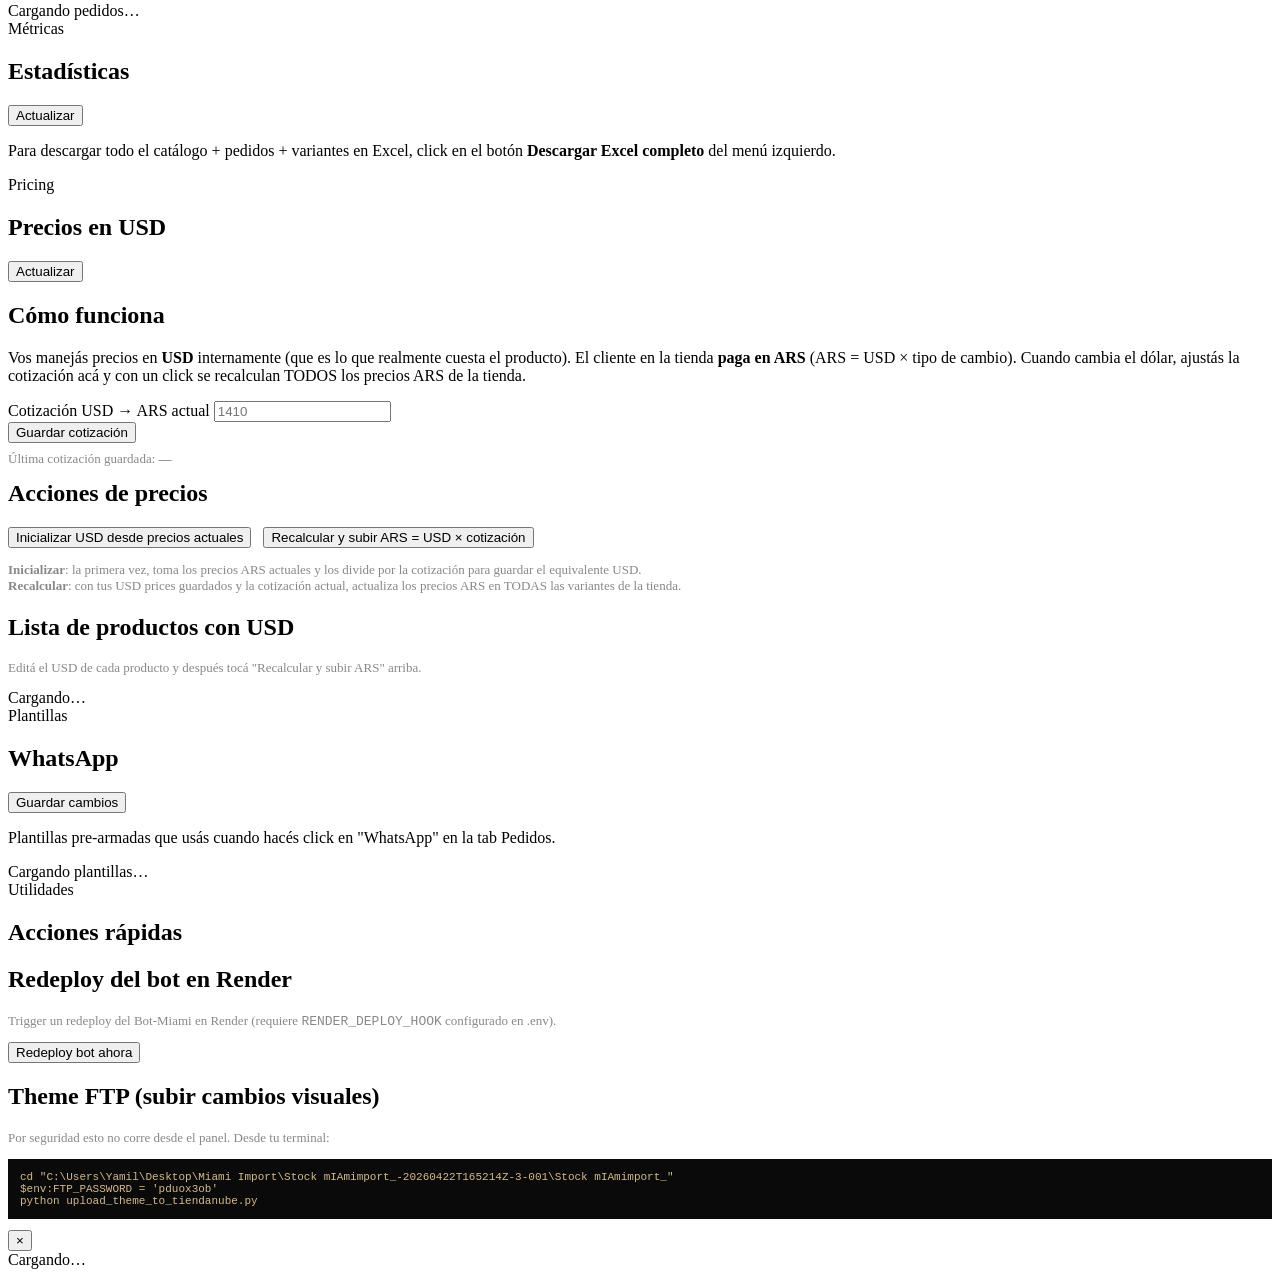
==== commit afd2e572: "Panel: punto de venta para el local y capa táctil para tablet 8.7" VENDER (nueva pestaña) Arma la ve" ====
--- a/panel-control/static/index.html
+++ b/panel-control/static/index.html
@@ -7,6 +7,8 @@
 <link rel="preconnect" href="https://fonts.googleapis.com">
 <link rel="preconnect" href="https://fonts.gstatic.com" crossorigin>
 <link rel="stylesheet" href="/static/css/style.css?v=20260722a">
+<!-- Capa táctil para la tablet del local. Va DESPUÉS: solo ajusta. -->
+<link rel="stylesheet" href="/static/css/tablet.css">
 </head>
 <body>
 
@@ -84,6 +86,10 @@
       <span class="nav-icon">⇲</span>
       <span>Catálogo entrante</span>
     </a>
+    <a class="nav-item" href="#venta" data-tab="venta">
+      <span class="nav-icon">🛒</span>
+      <span>Vender</span>
+    </a>
     <a class="nav-item" href="#pedidos" data-tab="pedidos">
       <span class="nav-icon">▢</span>
       <span>Pedidos</span>
@@ -275,6 +281,75 @@
   </section>
 
   <!-- ========= PEDIDOS ========= -->
+  <!-- ========= VENDER (mostrador) ========= -->
+  <section class="tab" data-tab="venta">
+    <header class="page-header">
+      <div>
+        <div class="eyebrow">Punto de venta</div>
+        <h1>Vender en el local</h1>
+      </div>
+    </header>
+
+    <div class="pos-layout">
+      <!-- Buscador + productos -->
+      <div class="pos-catalogo">
+        <input id="pos-buscar" class="search pos-search" type="search"
+               placeholder="Buscar producto o marca…" autocomplete="off"/>
+        <div id="pos-resultados" class="pos-grid">
+          <div class="loading">Escribí para buscar, o esperá a que cargue el catálogo…</div>
+        </div>
+      </div>
+
+      <!-- Carrito -->
+      <aside class="pos-carrito">
+        <h2 class="pos-carrito__titulo">Venta actual</h2>
+
+        <div id="pos-items" class="pos-items">
+          <p class="pos-vacio">Tocá un producto para agregarlo.</p>
+        </div>
+
+        <div class="pos-total">
+          <span>Total</span>
+          <strong id="pos-total">$ 0</strong>
+        </div>
+
+        <label class="pos-label">Cliente
+          <input id="pos-cliente" type="text" placeholder="Nombre y apellido" autocomplete="off"/>
+        </label>
+        <label class="pos-label">Teléfono <span class="pos-opt">(opcional)</span>
+          <input id="pos-telefono" type="tel" placeholder="11 2233 4455" autocomplete="off"/>
+        </label>
+
+        <button type="button" id="pos-cobrar" class="btn-primary pos-cobrar" disabled>
+          Cobrar
+        </button>
+        <button type="button" id="pos-vaciar" class="btn-ghost pos-vaciar">Vaciar</button>
+      </aside>
+    </div>
+  </section>
+
+  <!-- Pantalla de cobro con QR -->
+  <div id="pos-modal-cobro" class="pos-cobro" hidden>
+    <div class="pos-cobro__caja">
+      <button type="button" id="pos-cerrar-cobro" class="pos-cobro__cerrar" aria-label="Cerrar">✕</button>
+      <div id="pos-cobro-espera">
+        <h2 class="pos-cobro__titulo">Que el cliente escanee el código</h2>
+        <p class="pos-cobro__sub">Paga con su celular. La pantalla se actualiza sola.</p>
+        <div id="pos-qr" class="pos-qr"></div>
+        <div class="pos-cobro__monto"><span>Total a cobrar</span><strong id="pos-cobro-total">—</strong></div>
+        <p class="pos-cobro__link">¿No puede escanear? <a id="pos-link" href="#" target="_blank">Abrir el link de pago</a></p>
+        <div class="pos-cobro__estado"><span class="pos-punto"></span> Esperando el pago…</div>
+        <button type="button" id="pos-cancelar-venta" class="btn-ghost pos-cobro__cancelar">Cancelar venta</button>
+      </div>
+      <div id="pos-cobro-ok" hidden class="pos-cobro__ok">
+        <div class="pos-cobro__tilde">✓</div>
+        <h2 class="pos-cobro__titulo">¡Pago recibido!</h2>
+        <p class="pos-cobro__sub">La venta quedó registrada en Pedidos.</p>
+        <button type="button" id="pos-nueva-venta" class="btn-primary pos-cobrar">Nueva venta</button>
+      </div>
+    </div>
+  </div>
+
   <section class="tab" data-tab="pedidos">
     <header class="page-header">
       <div>
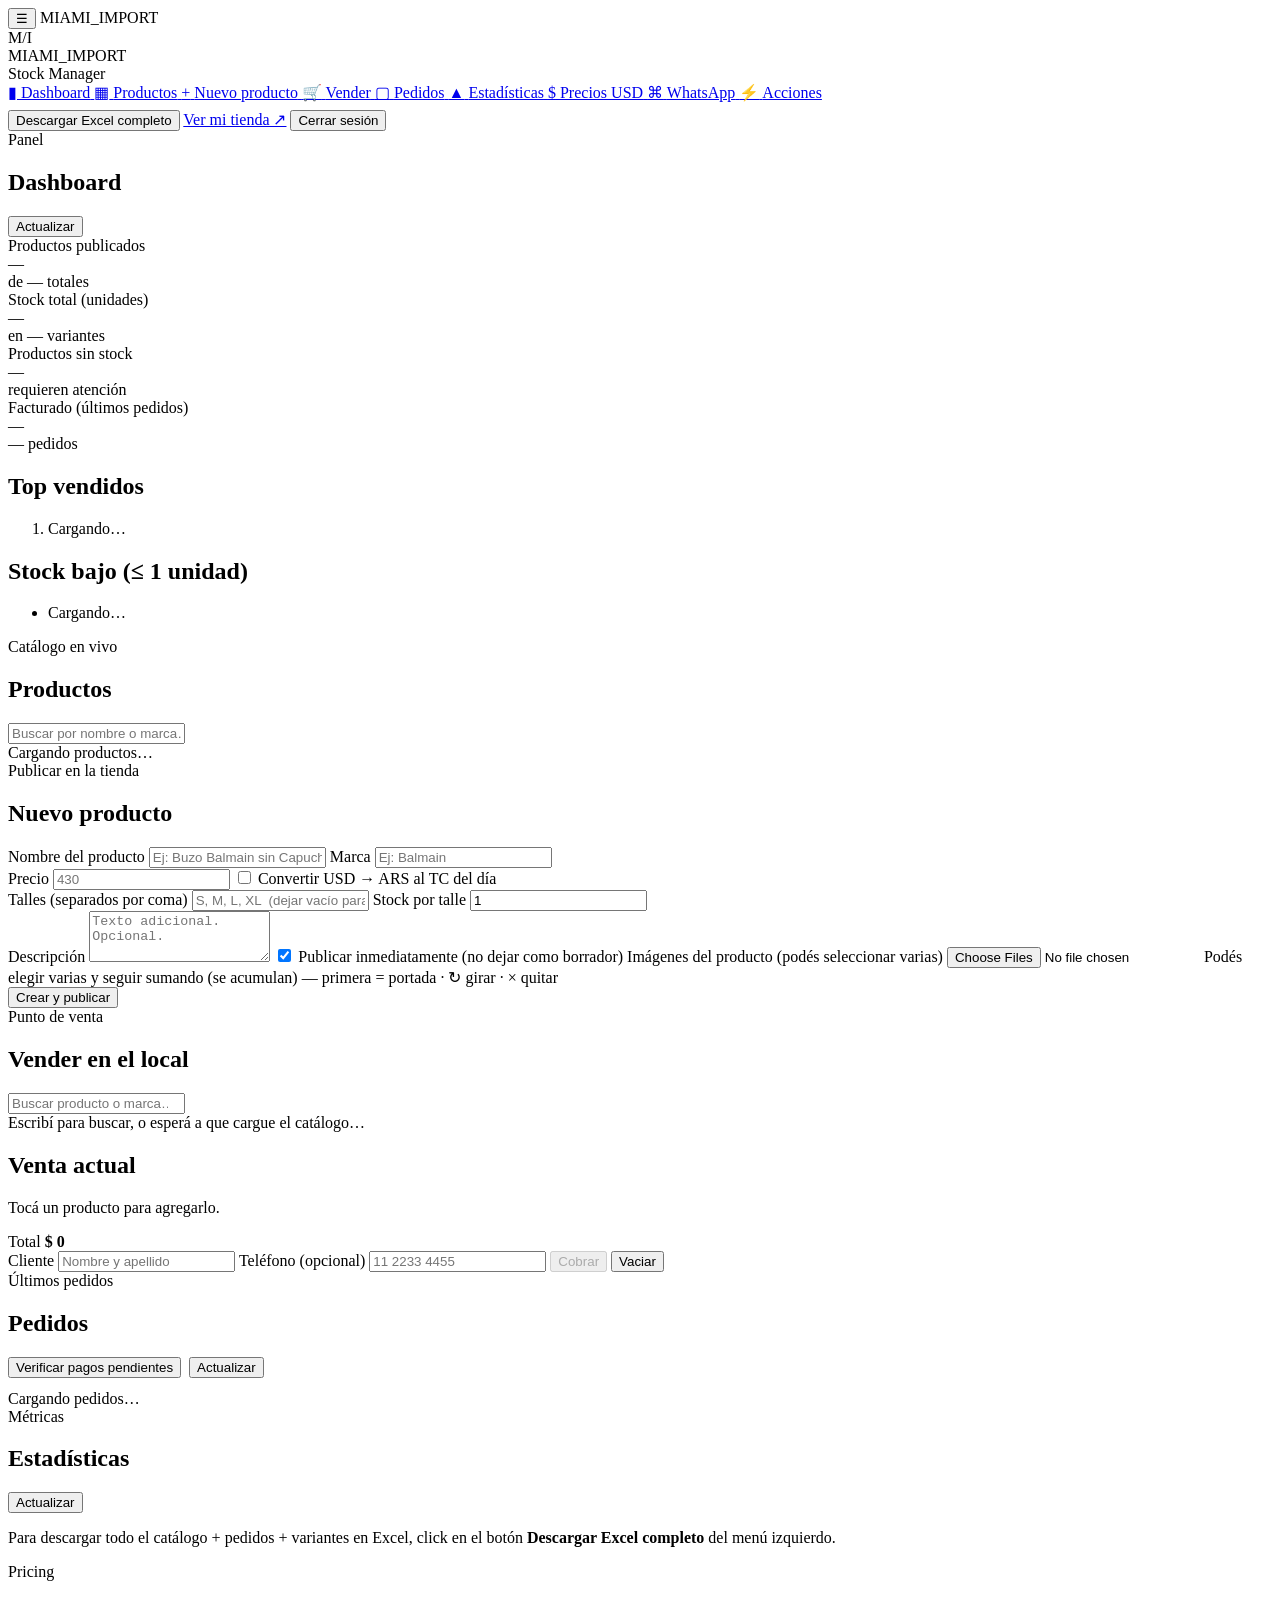
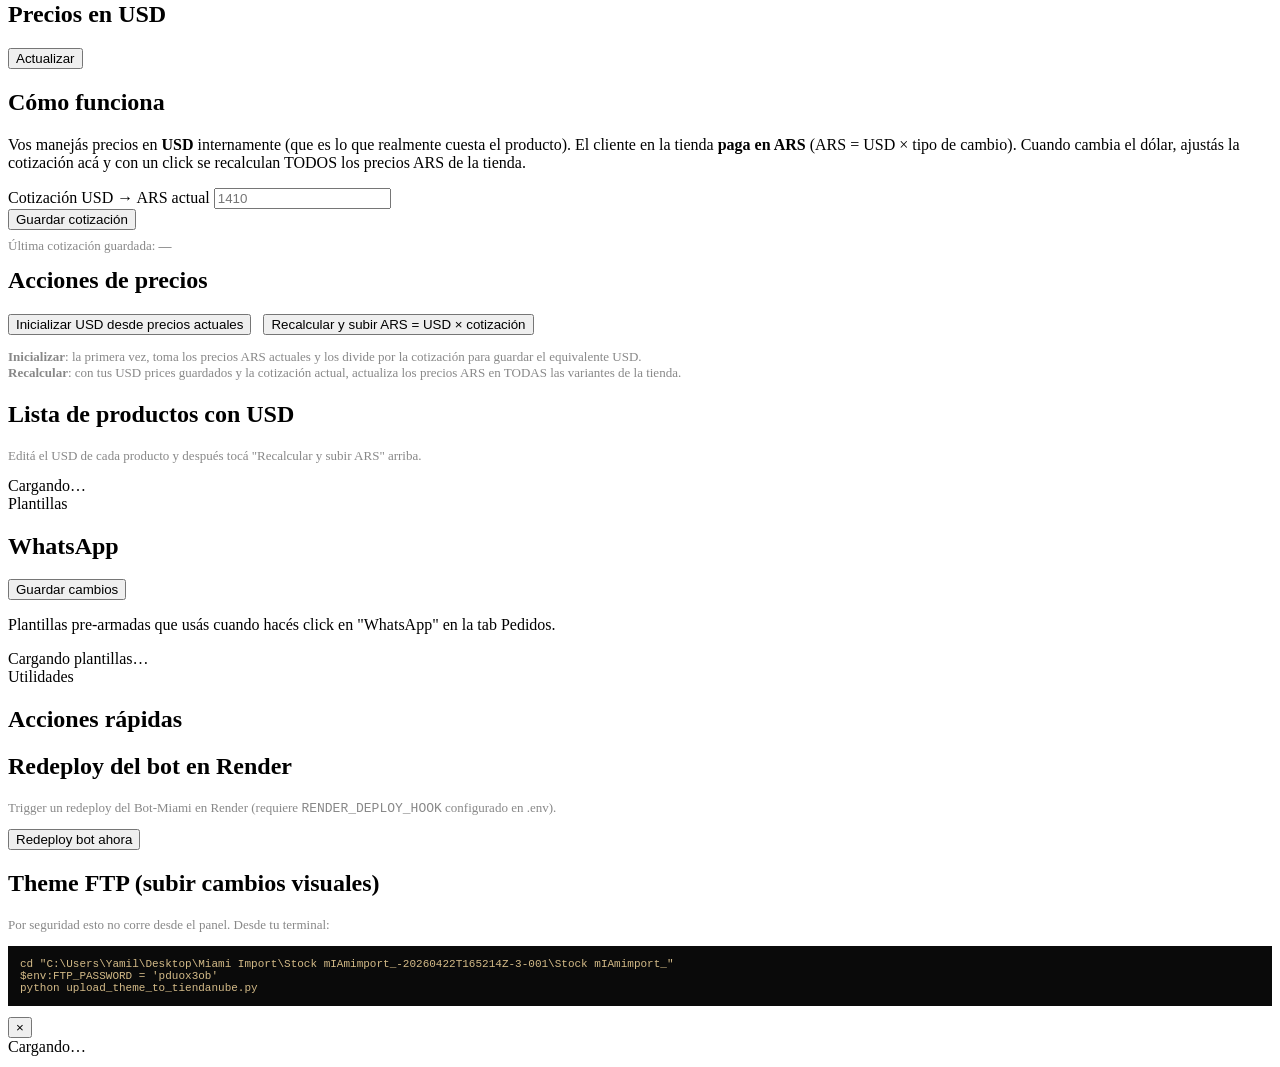
==== commit f6a16218: "Panel: quitar la pestaña Catálogo entrante Se elimina del menú, la sección de la interfaz y sus func" ====
--- a/panel-control/static/index.html
+++ b/panel-control/static/index.html
@@ -82,10 +82,6 @@
       <span class="nav-icon">+</span>
       <span>Nuevo producto</span>
     </a>
-    <a class="nav-item" href="#catalogo-entrante" data-tab="catalogo-entrante">
-      <span class="nav-icon">⇲</span>
-      <span>Catálogo entrante</span>
-    </a>
     <a class="nav-item" href="#venta" data-tab="venta">
       <span class="nav-icon">🛒</span>
       <span>Vender</span>
@@ -255,30 +251,6 @@
     <div id="alta-result" class="result-card hidden"></div>
   </section>
 
-  <!-- ========= CATÁLOGO ENTRANTE ========= -->
-  <section class="tab" data-tab="catalogo-entrante">
-    <header class="page-header">
-      <div>
-        <div class="eyebrow">Stock nuevo · pendiente de cargar</div>
-        <h1>Catálogo entrante</h1>
-      </div>
-      <button id="btn-refresh-entrante" class="btn-ghost">Actualizar</button>
-    </header>
-
-    <div class="panel">
-      <p><b>1.</b> Elegí las fotos del stock nuevo y subilas acá. <b>2.</b> Cada una aparece como tarjeta: el <b>talle</b> y la <b>marca</b> se deducen del nombre del archivo — revisalos, completá <b>nombre</b> y <b>precio</b>, y tocá <b>Publicar en la tienda</b>.</p>
-
-      <div style="margin-top:14px;display:flex;gap:10px;align-items:center;flex-wrap:wrap">
-        <input type="file" id="entrante-files" accept="image/*" multiple hidden />
-        <button type="button" id="btn-entrante-pick" class="btn-primary">Elegir fotos…</button>
-        <span id="entrante-upload-status" style="color:var(--ink-mute);font-size:13px"></span>
-      </div>
-    </div>
-
-    <div id="catalogo-entrante-list" class="grid-entrante">
-      <div class="loading">Cargando…</div>
-    </div>
-  </section>
 
   <!-- ========= PEDIDOS ========= -->
   <!-- ========= VENDER (mostrador) ========= -->
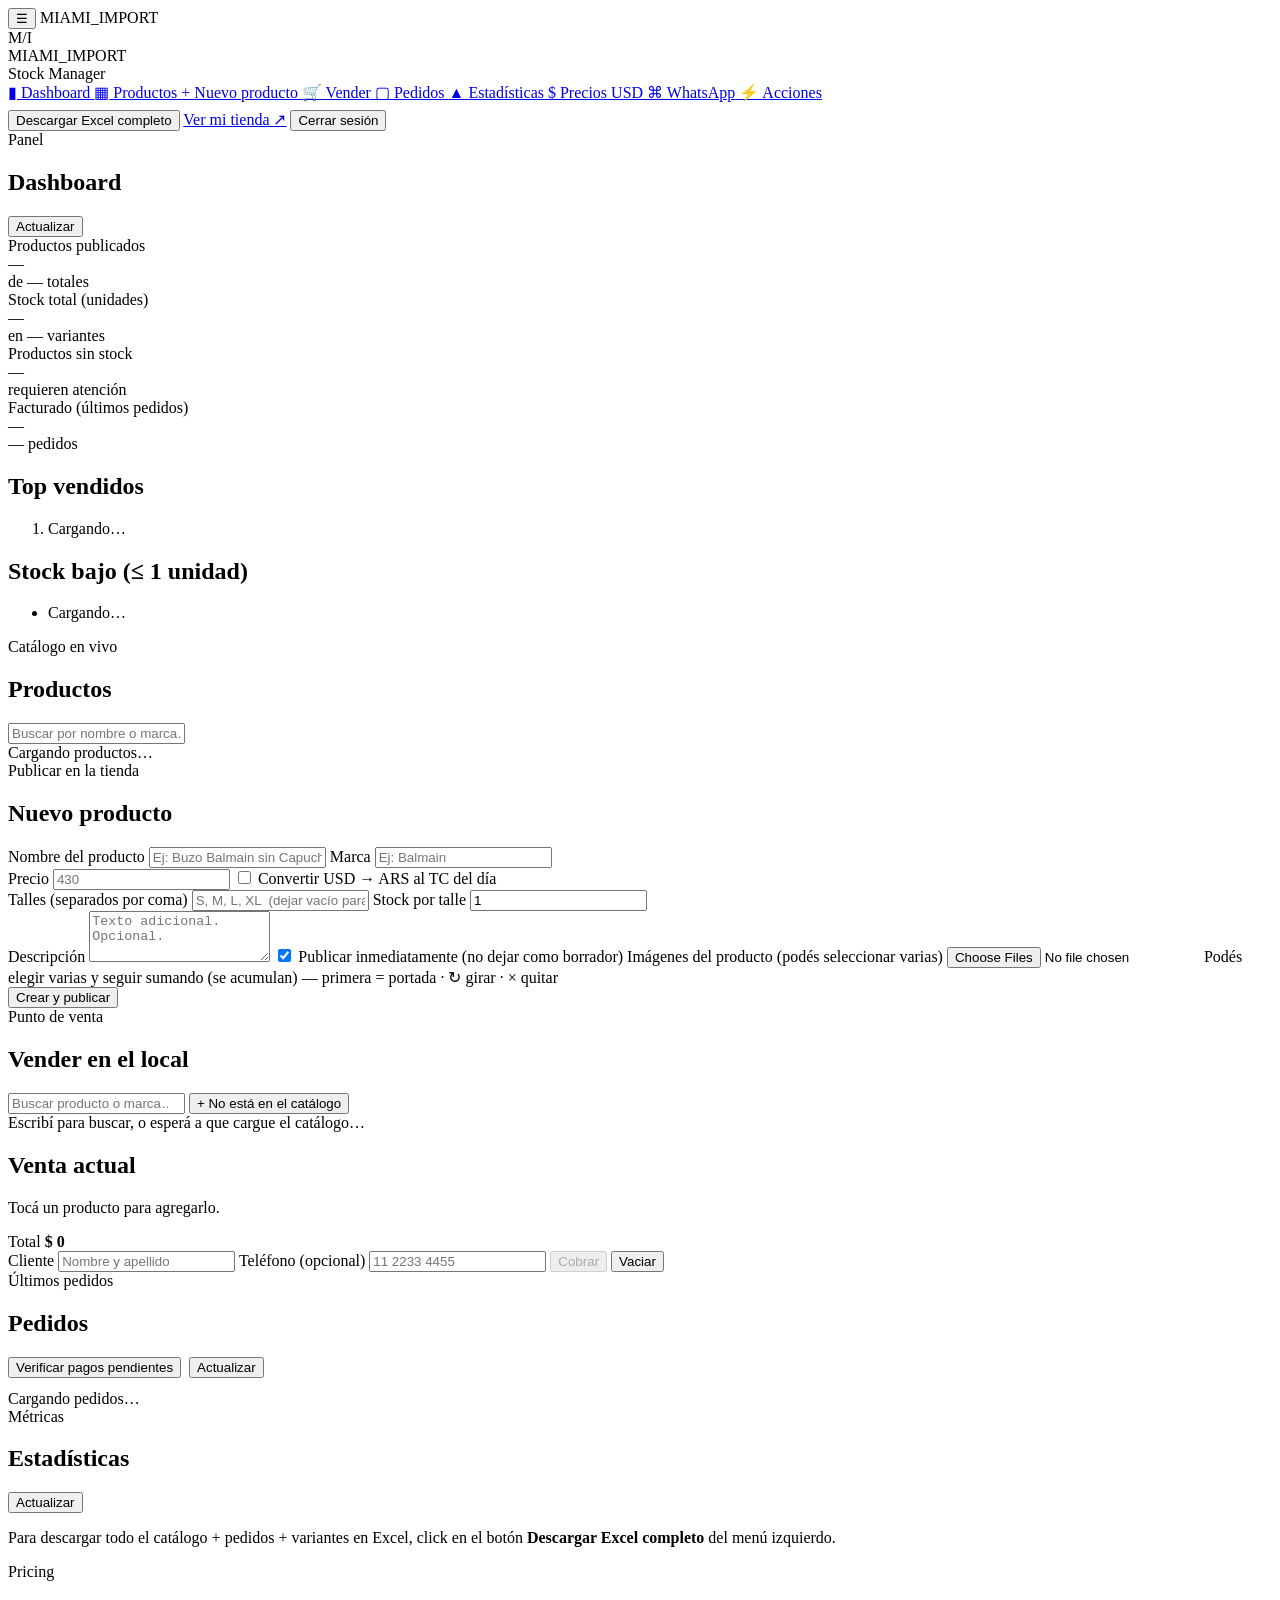
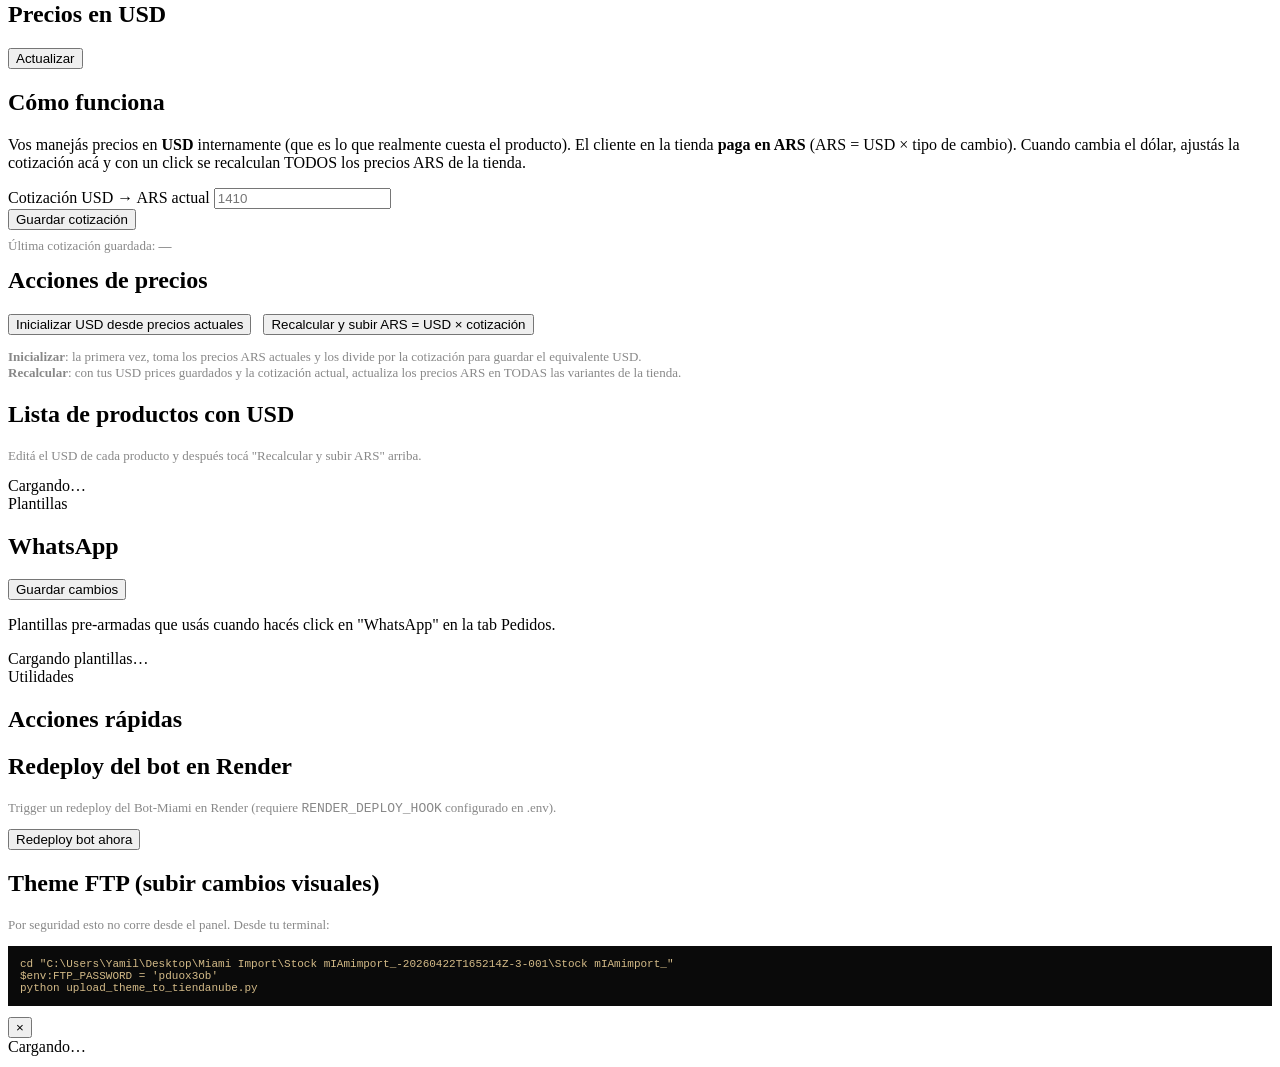
==== commit 85a44db0: "Vender: permitir cobrar algo que no está en el catálogo En el mostrador aparece seguido algo sin car" ====
--- a/panel-control/static/index.html
+++ b/panel-control/static/index.html
@@ -265,8 +265,32 @@
     <div class="pos-layout">
       <!-- Buscador + productos -->
       <div class="pos-catalogo">
-        <input id="pos-buscar" class="search pos-search" type="search"
-               placeholder="Buscar producto o marca…" autocomplete="off"/>
+        <div class="pos-barra">
+          <input id="pos-buscar" class="search pos-search" type="search"
+                 placeholder="Buscar producto o marca…" autocomplete="off"/>
+          <button type="button" id="pos-abrir-libre" class="pos-btn-libre">
+            + No está en el catálogo
+          </button>
+        </div>
+
+        <!-- Cobrar algo que no está cargado: descripción y precio a mano -->
+        <div id="pos-libre" class="pos-libre" hidden>
+          <div class="pos-libre__campos">
+            <label class="pos-label">¿Qué se vende?
+              <input id="pos-libre-nombre" type="text" placeholder="Ej: Cinturón de cuero" autocomplete="off"/>
+            </label>
+            <label class="pos-label">Precio
+              <input id="pos-libre-precio" type="number" inputmode="decimal" min="1" step="0.01" placeholder="0"/>
+            </label>
+            <label class="pos-label">Cantidad
+              <input id="pos-libre-cant" type="number" inputmode="numeric" min="1" max="99" value="1"/>
+            </label>
+          </div>
+          <div class="pos-libre__acciones">
+            <button type="button" id="pos-libre-agregar" class="btn-primary">Agregar a la venta</button>
+            <button type="button" id="pos-libre-cerrar" class="btn-ghost">Cancelar</button>
+          </div>
+        </div>
         <div id="pos-resultados" class="pos-grid">
           <div class="loading">Escribí para buscar, o esperá a que cargue el catálogo…</div>
         </div>
